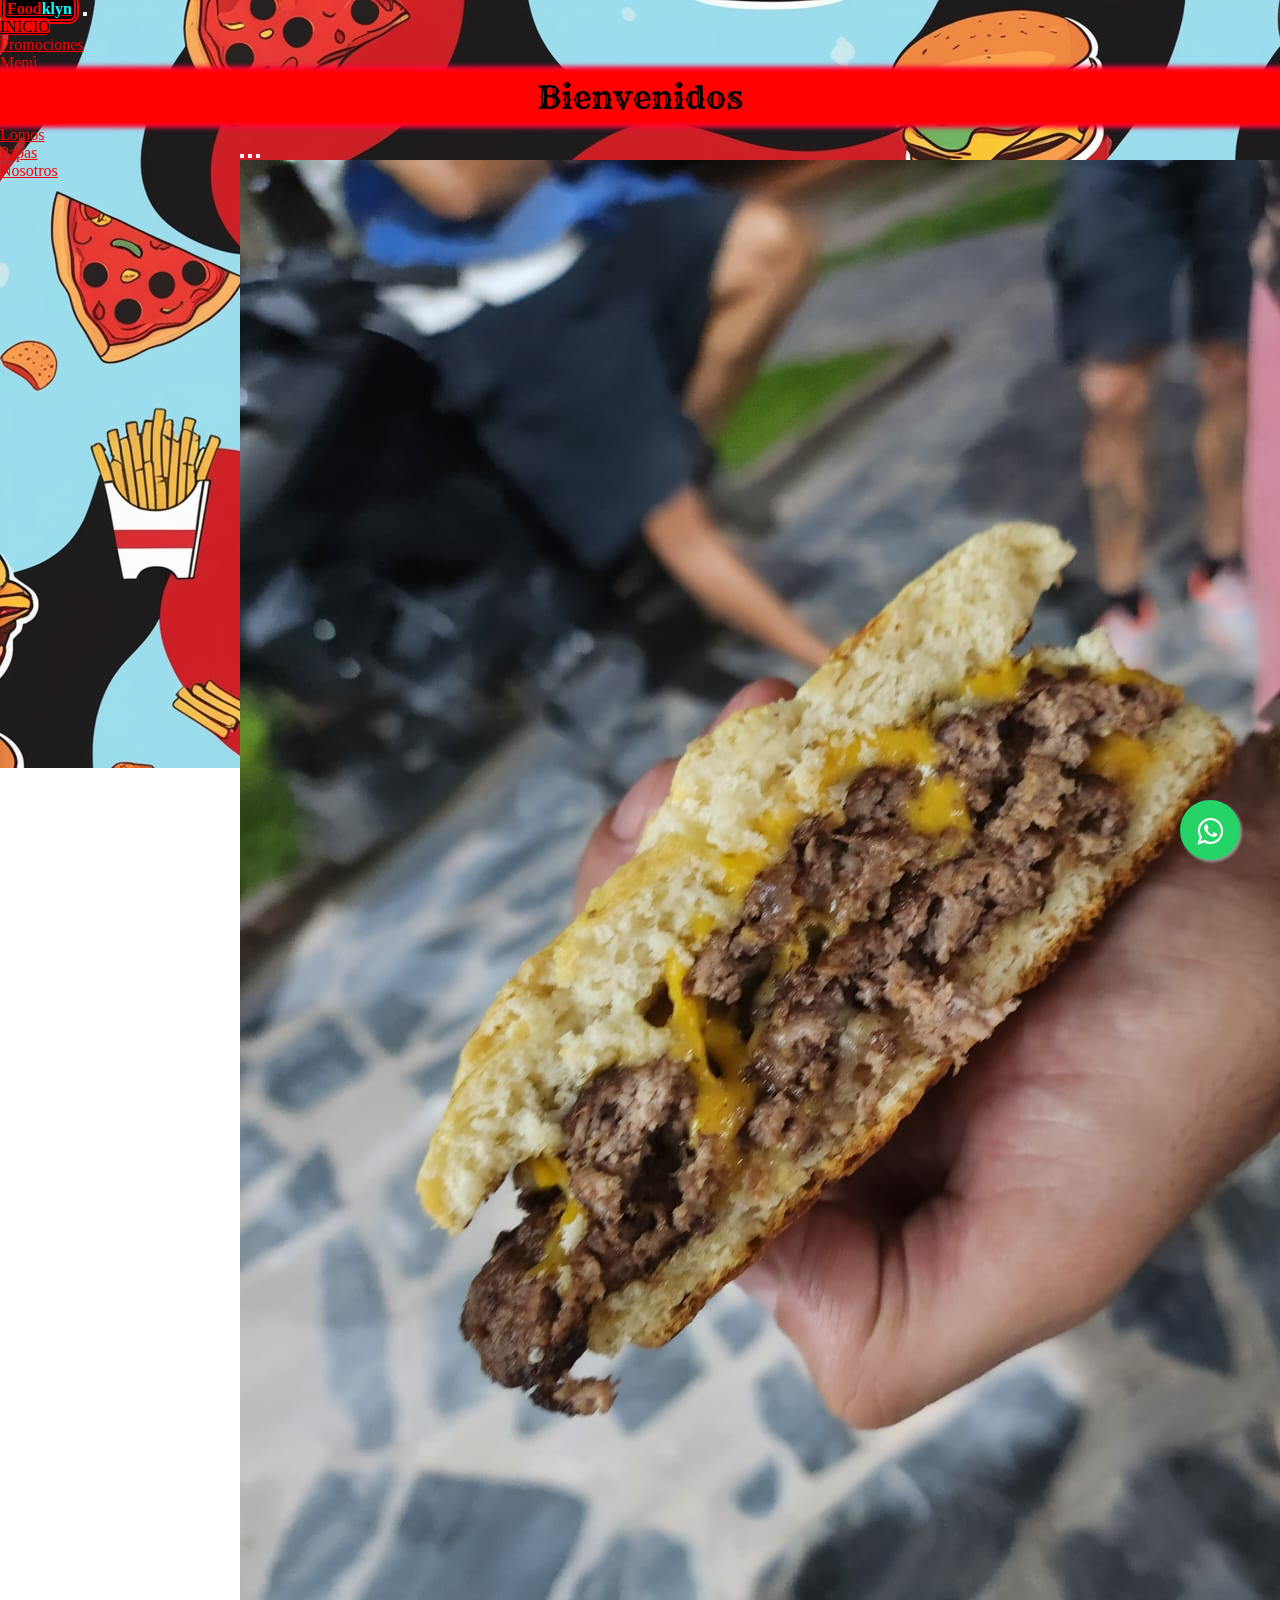
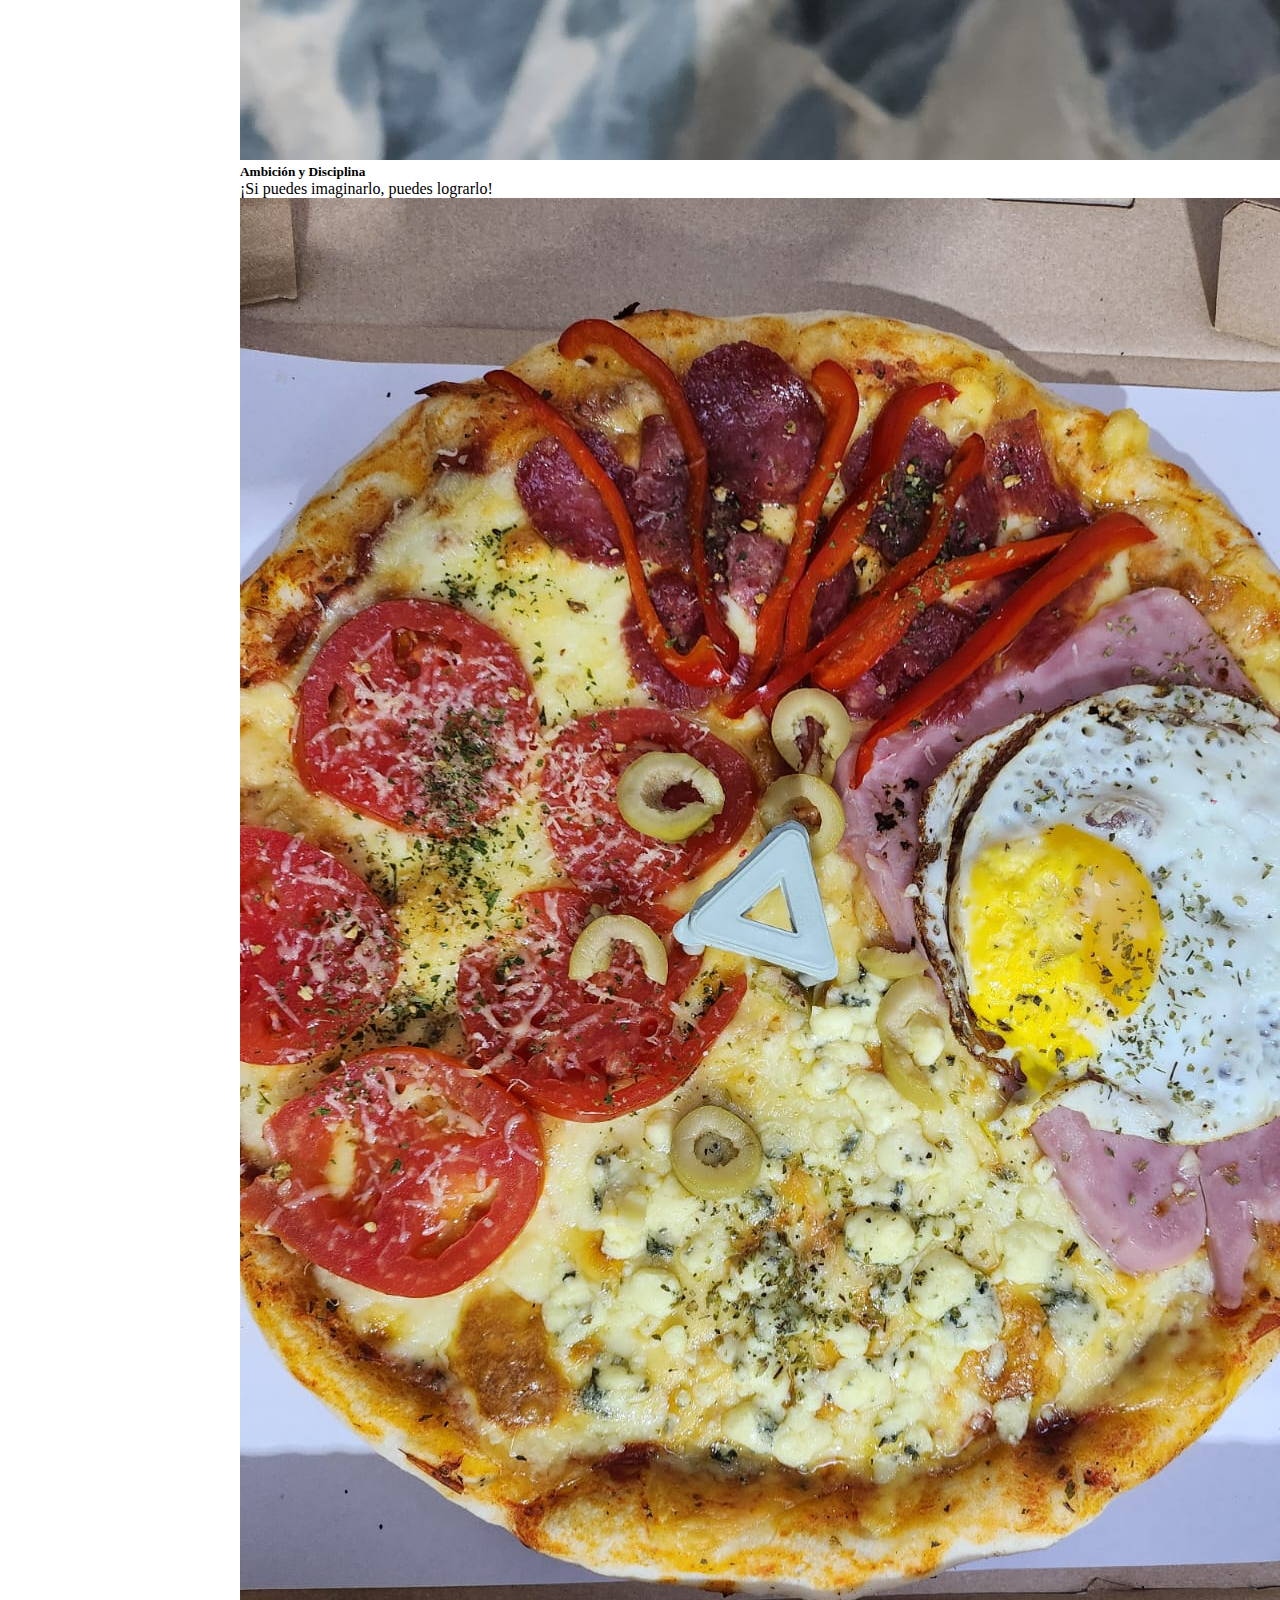
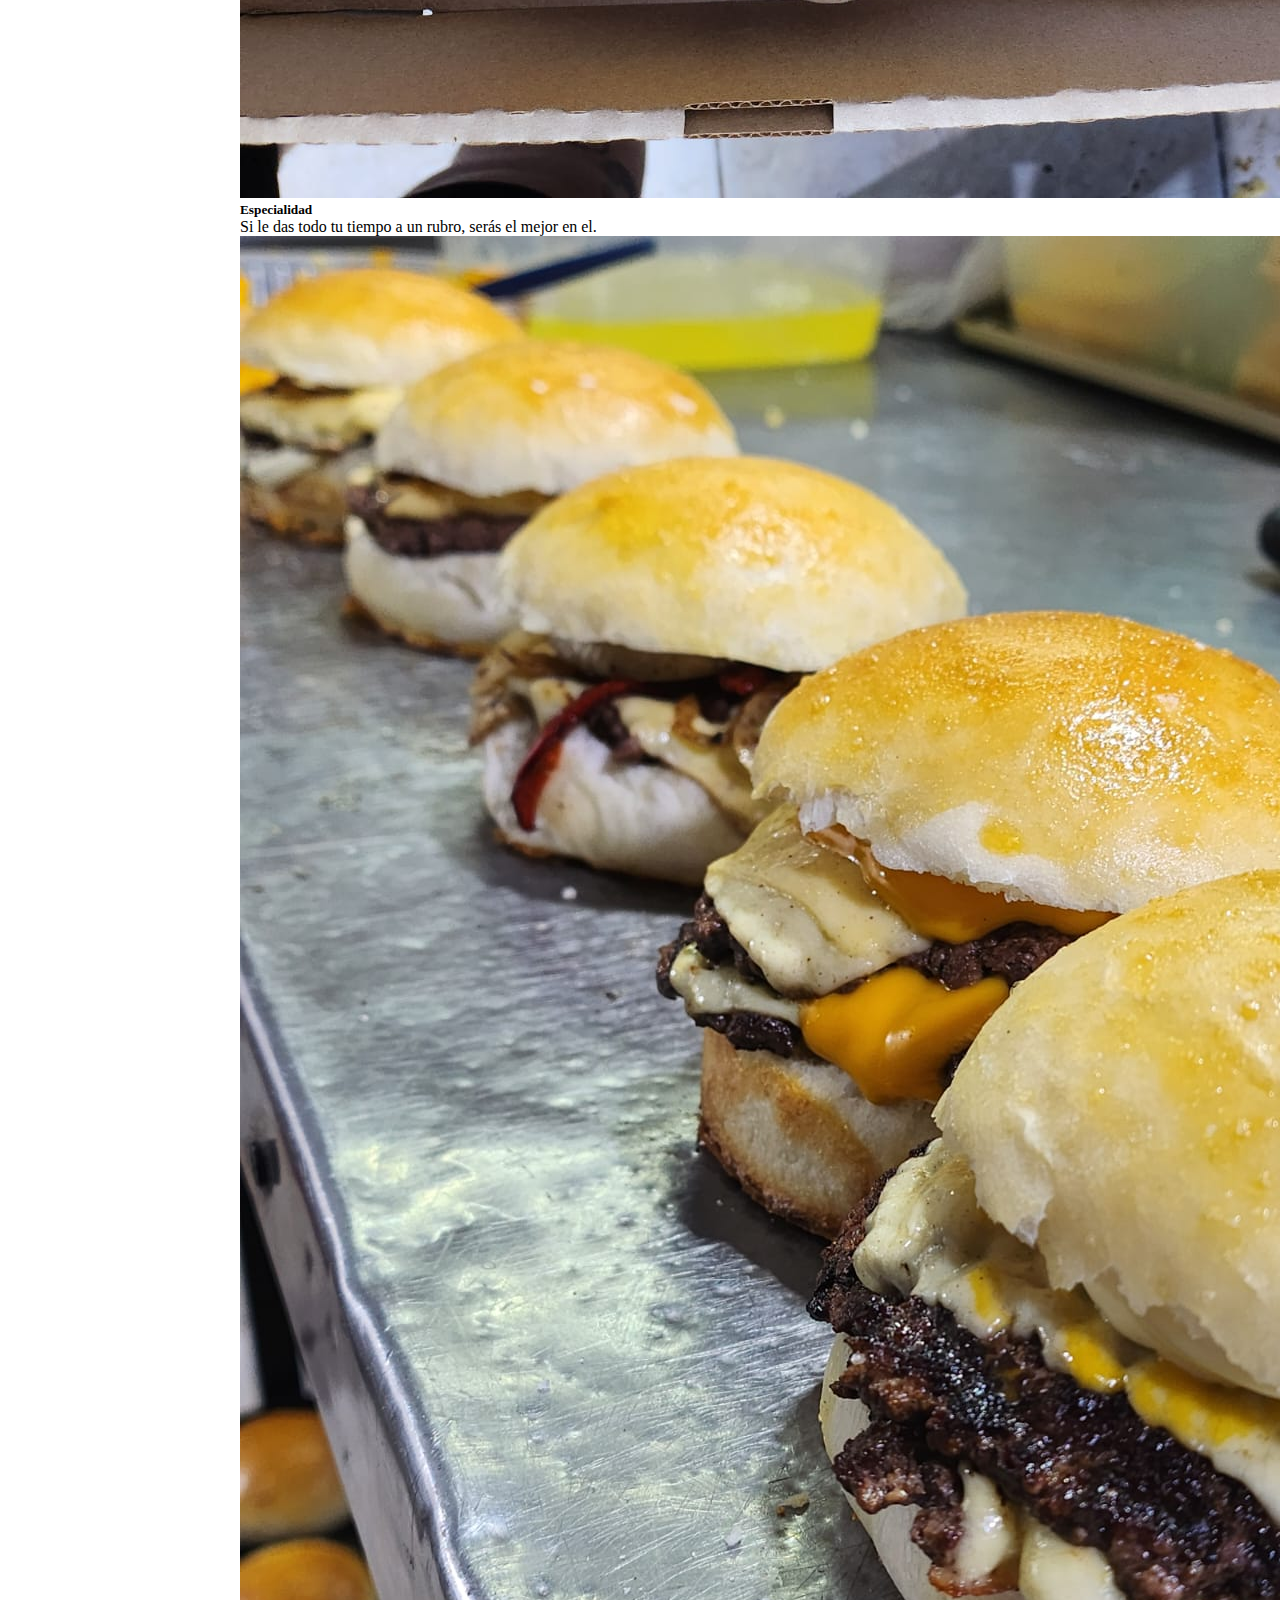
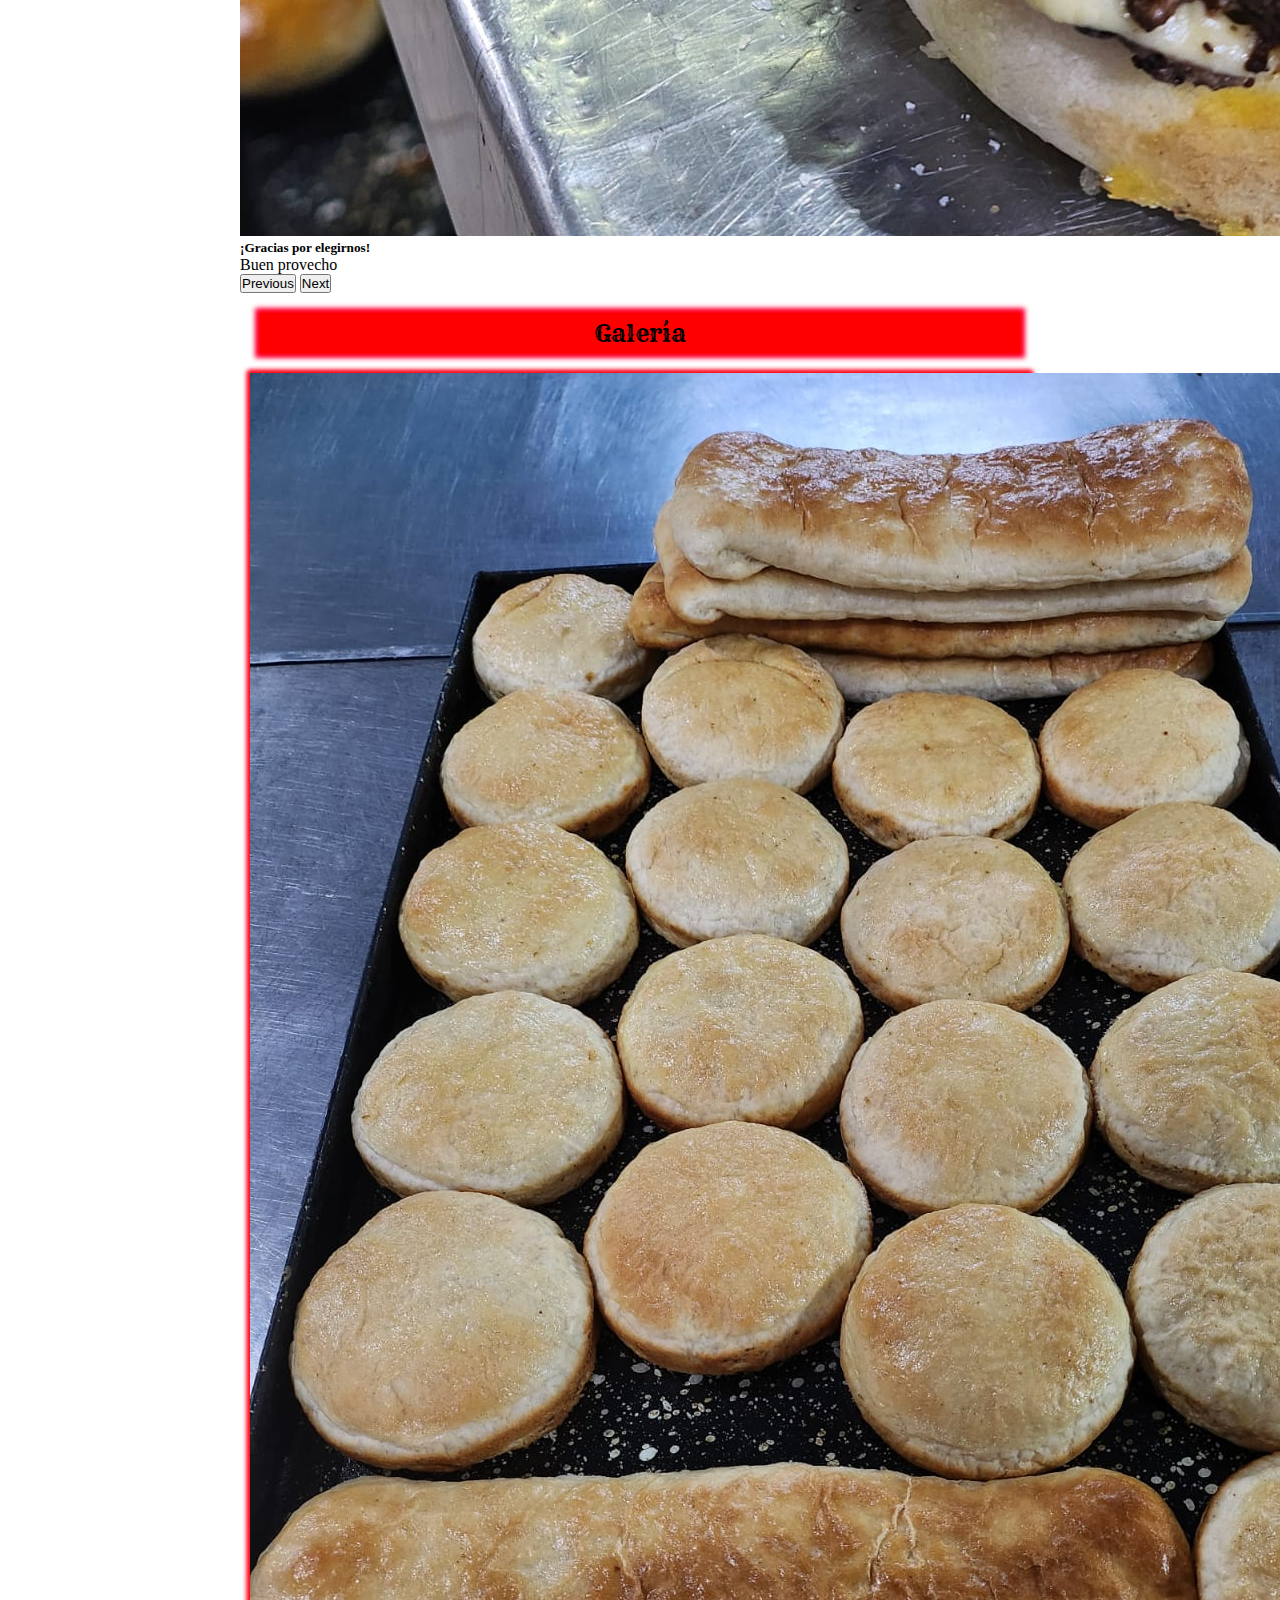
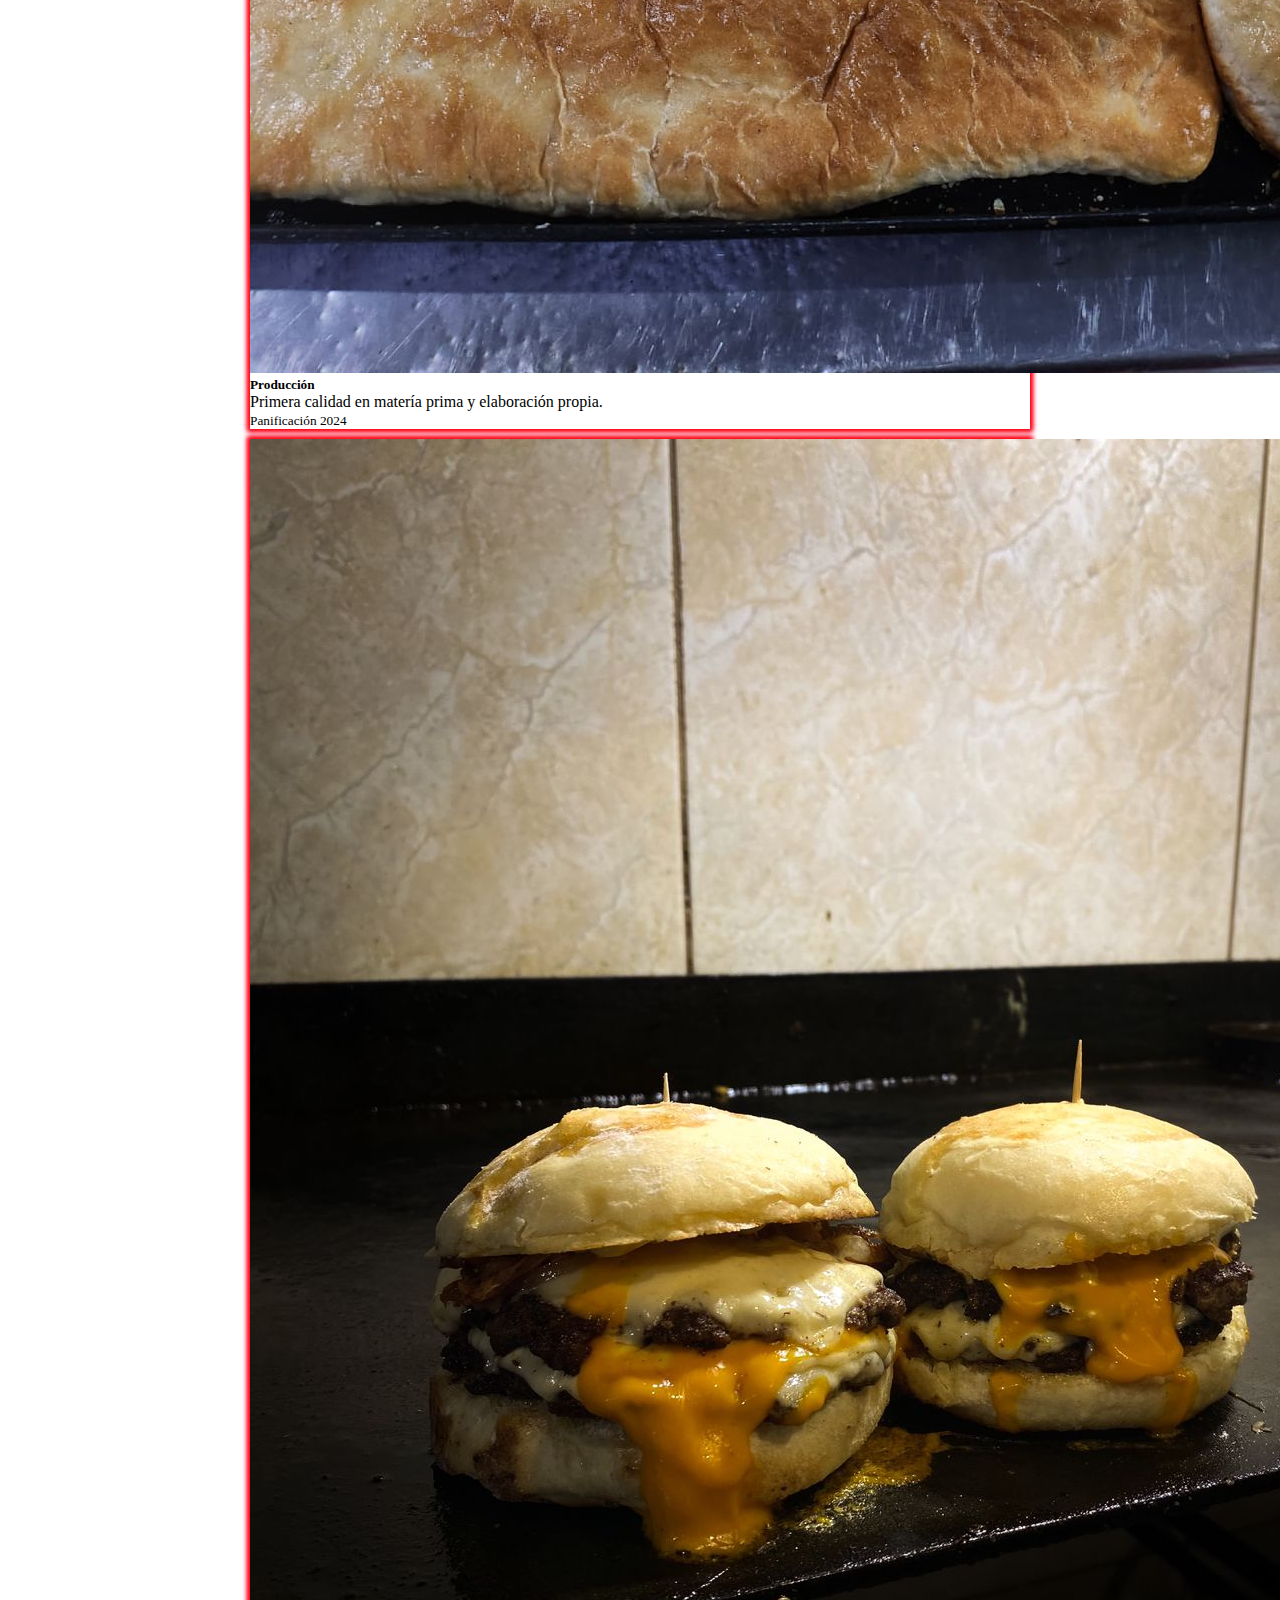
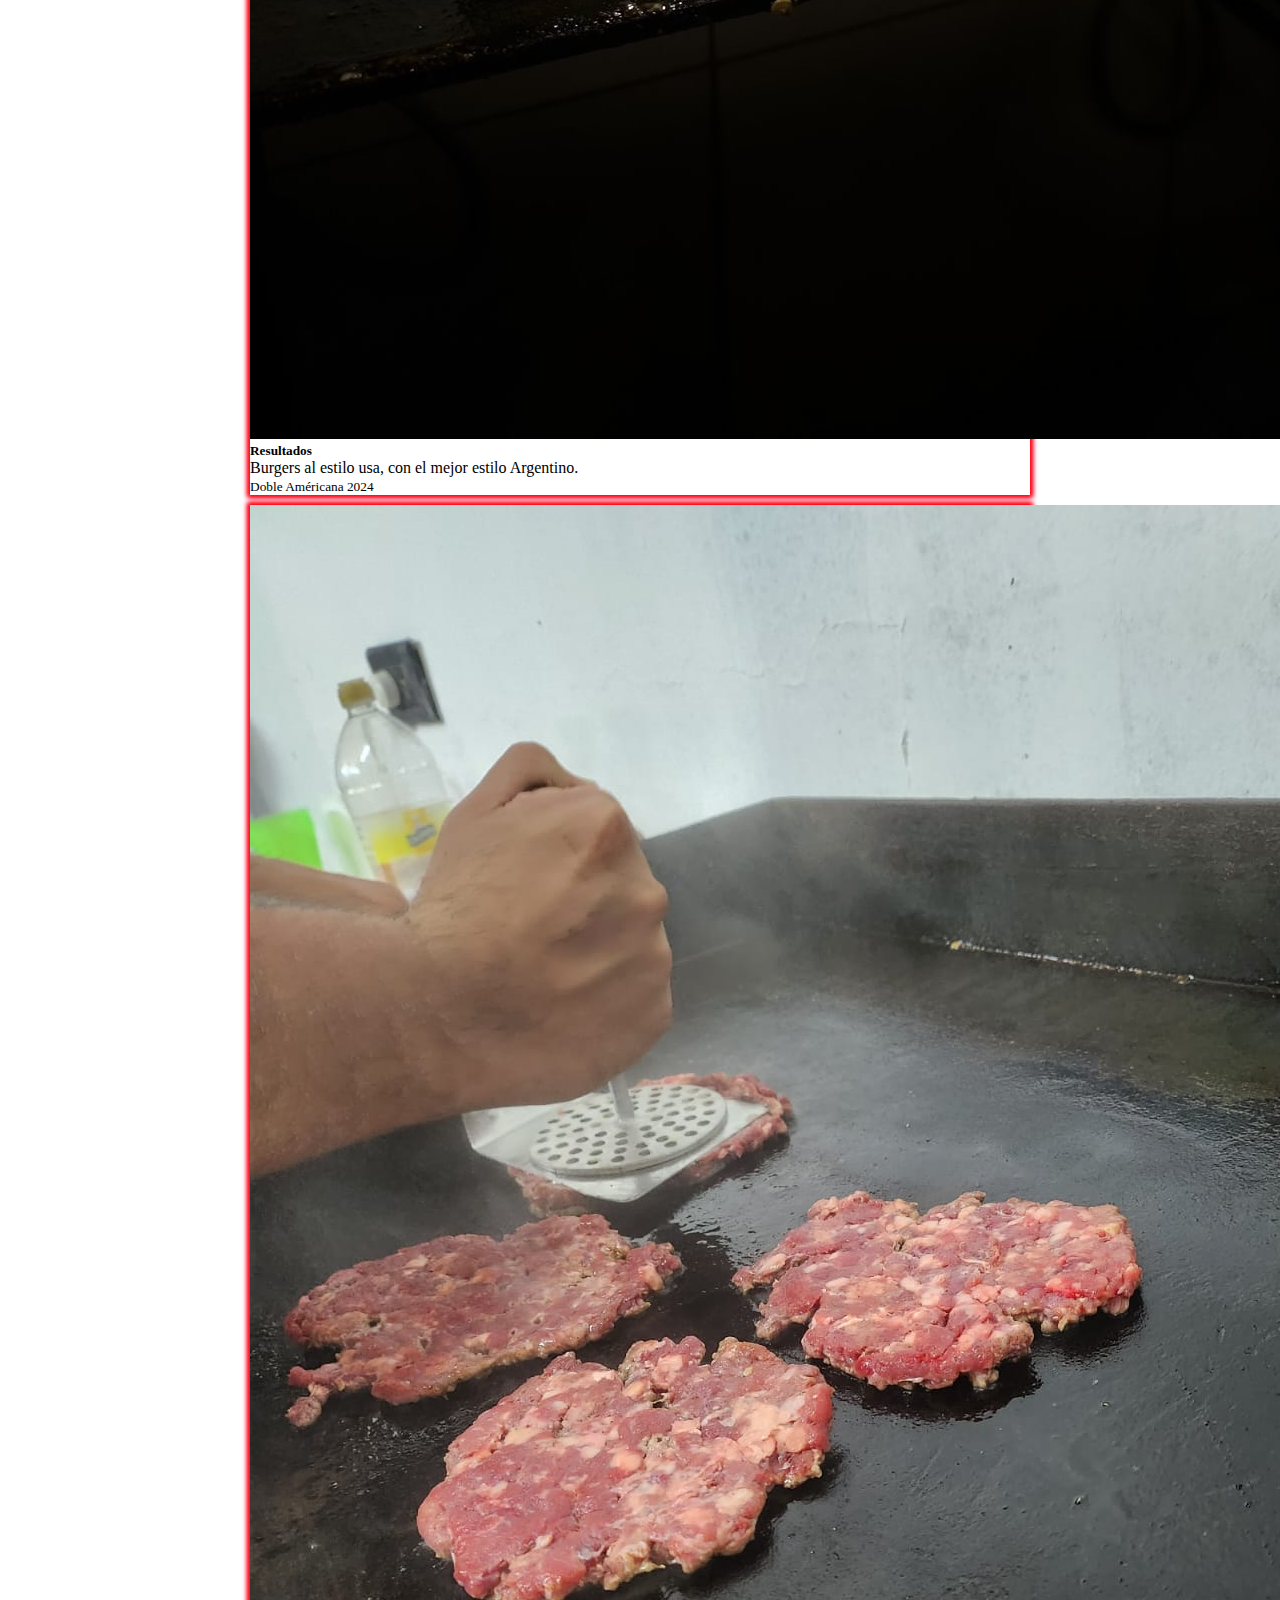
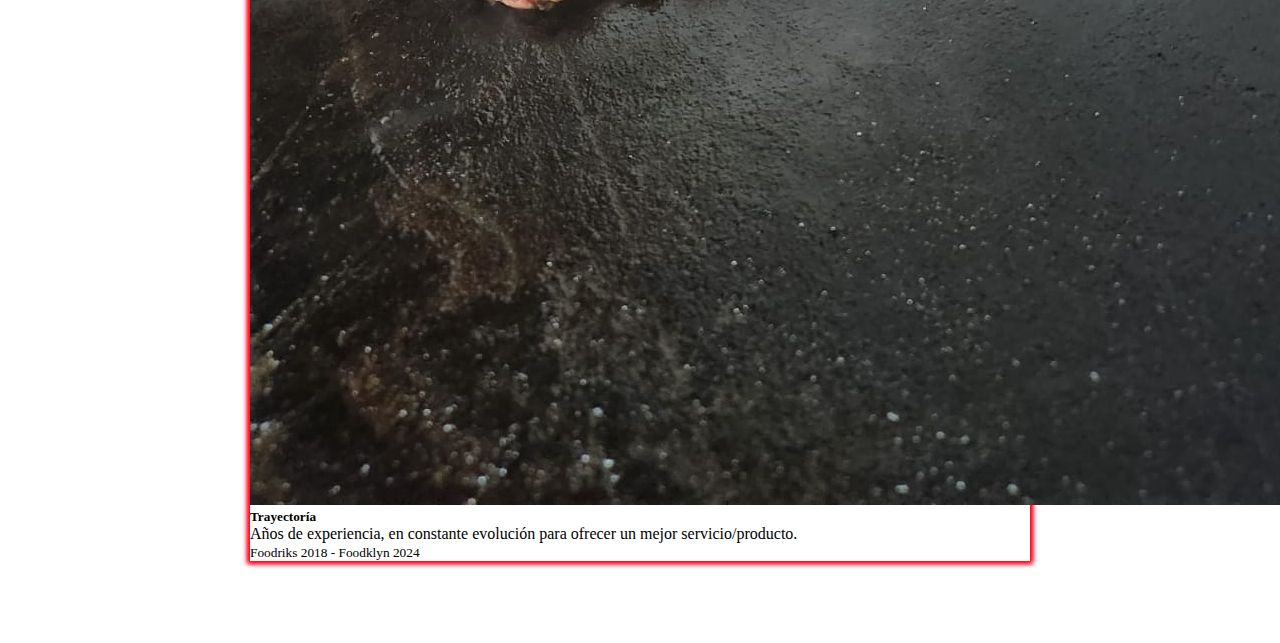
==== index.html @ 959528fb "First Commit" ====
<!doctype html>
<html lang="es">

<head>
    <title>Foodklyn</title>
    <!-- Required meta tags -->
    <meta charset="utf-8" />
    <meta name="viewport" content="width=device-width, initial-scale=1, shrink-to-fit=no" />
    <!-- CSS -->
    <link rel="stylesheet" href="style.css">
    <!-- icon wsp -->
    <link rel="stylesheet" href="/src/img/iconWsp/icoWsp.css">
    <!-- icon web -->
    <link rel="shortcut icon" href="/src/img/icono/icono.ico" type="image/x-icon">

    <!-- Fuentes -->
    <link rel="preconnect" href="https://fonts.googleapis.com">
    <link rel="preconnect" href="https://fonts.googleapis.com">
    <link rel="preconnect" href="https://fonts.gstatic.com" crossorigin>
    <link href="https://fonts.googleapis.com/css2?family=Neonderthaw&family=Rye&display=swap" rel="stylesheet">

    <!-- Bootstrap CSS v5.2.1 -->
    <link href="https://cdn.jsdelivr.net/npm/bootstrap@5.3.2/dist/css/bootstrap.min.css" rel="stylesheet"
        integrity="sha384-T3c6CoIi6uLrA9TneNEoa7RxnatzjcDSCmG1MXxSR1GAsXEV/Dwwykc2MPK8M2HN" crossorigin="anonymous" />
</head>

<body>
    <header>
        <!-- Navbar Start -->
        <nav id="navBarF" class="navbar navbar-expand-lg bg-body-tertiary" data-bs-theme="dark">
            <div class="container-fluid">
                <a id="logo" class="navbar-brand" href="/index.html">Food<span class="logo">klyn</span></a>
                <button class="navbar-toggler" type="button" data-bs-toggle="collapse"
                    data-bs-target="#navbarNavDropdown" aria-controls="navbarNavDropdown" aria-expanded="false"
                    aria-label="Toggle navigation">
                    <span class="navbar-toggler-icon"></span>
                </button>
                <div class="collapse navbar-collapse" id="navbarNavDropdown">
                    <ul class="navbar-nav" style="margin-left: auto;">
                        <li class="nav-item">
                            <a id="btn_active" class="nav-link active" aria-current="page" href="/index.html">INICIO</a>
                        </li>

                        <li class="nav-item">
                            <a id="btn_select" class="nav-link" href="/promociones/promociones.html">Promociones</a>
                        </li>
                        <li class="nav-item dropdown">
                            <a id="btn_select" class="nav-link dropdown-toggle" href="#" role="button"
                                data-bs-toggle="dropdown" aria-expanded="false">
                                Menú
                            </a>
                            <ul class="dropdown-menu">
                                <li><a id="btn_select" class="dropdown-item" href="/menu/burger.html">Burgers</a></li>
                                <li><a id="btn_select" class="dropdown-item" href="/menu/pizza.html">Pizzas</a></li>
                                <li><a id="btn_select" class="dropdown-item" href="/menu/sandwich.html">Sandwich</a>
                                </li>
                                <li><a id="btn_select" class="dropdown-item" href="/menu/lomo.html">Lomos</a></li>
                                <li><a id="btn_select" class="dropdown-item" href="/menu/papas.html">Papas</a></li>
                            </ul>
                        </li>
                        <li class="nav-item">
                            <a id="btn_select" class="nav-link" href="/nosotros/nosotros.html">Nosotros</a>
                        </li>

                    </ul>
                </div>
            </div>
        </nav>
        <!-- navbar end -->
    </header>
    <main
        style="background-image: url(/src/img/background/wallpaper/foodklyn-wallpaper.jpg); background-repeat: no-repeat; background-attachment: fixed;">
        <div class="container">
            <br><br><br><br>
            <h1 class="title01">Bienvenidos</h1>
            <a href="https://api.whatsapp.com/send?phone=3625143613" class="btn_wsp" target="_blank"><i
                    class="icon-whatsapp"></i></a>
            <div class="carousel-container">
                <div id="carouselExampleDark" class="carousel carousel-dark slide">
                    <div class="carousel-indicators">
                        <button type="button" data-bs-target="#carouselExampleDark" data-bs-slide-to="0" class="active"
                            aria-current="true" aria-label="Slide 1"></button>
                        <button type="button" data-bs-target="#carouselExampleDark" data-bs-slide-to="1"
                            aria-label="Slide 2"></button>
                        <button type="button" data-bs-target="#carouselExampleDark" data-bs-slide-to="2"
                            aria-label="Slide 3"></button>
                    </div>
                    <div class="carousel-inner">
                        <div class="carousel-item active" data-bs-interval="10000">
                            <img src="/src/img/Galería/76706d61-1480-4065-bc74-51bc62603c00.jfif"
                                class="img-carousel d-block w-50 " alt="...">
                            <div class="carousel-caption d-none d-md-block">
                                <h5>Ambición y Disciplina</h5>
                                <p>¡Si puedes imaginarlo, puedes lograrlo!</p>
                            </div>
                        </div>
                        <div class="carousel-item" data-bs-interval="2000">
                            <img src="/src/img/carousel/imagen03.jfif" class="img-carousel d-block w-50" alt="...">
                            <div class="carousel-caption d-none d-md-block">
                                <h5>Especialidad</h5>
                                <p>Si le das todo tu tiempo a un rubro, serás el mejor en el.</p>
                            </div>
                        </div>
                        <div class="carousel-item">
                            <img src="/src/img/carousel/imagen02.jfif" class="img-carousel d-block w-50" alt="...">
                            <div class="carousel-caption d-none d-md-block">
                                <h5>¡Gracias por elegirnos!</h5>
                                <p>Buen provecho</p>
                            </div>
                        </div>
                    </div>
                    <button class="carousel-control-prev" type="button" data-bs-target="#carouselExampleDark"
                        data-bs-slide="prev">
                        <span class="carousel-control-prev-icon" aria-hidden="true"></span>
                        <span class="visually-hidden">Previous</span>
                    </button>
                    <button class="carousel-control-next" type="button" data-bs-target="#carouselExampleDark"
                        data-bs-slide="next">
                        <span class="carousel-control-next-icon" aria-hidden="true"></span>
                        <span class="visually-hidden">Next</span>
                    </button>
                </div>
                <h2 class="title02">Galería</h2>
                <!-- <div class="card-group">
                    <div class="card">
                        <img src="/src/img/Galería/1847ef91-feff-4bc1-839b-48462c1459ab.jfif" class="card-img-top" alt="...">
                        <div class="card-body">
                            <h5 class="card-title">Producción</h5>
                            <p class="card-text">Primera calidad en matería prima y elaboración propia.</p>
                            <p class="card-text"><small class="text-body-secondary">Panificación 2024</small></p>
                        </div>
                    </div>
                    <div class="card">
                        <img src="/src/img/Galería/8bd9f847-eea5-45c4-b790-35b38ccdf85c.jfif" class="card-img-top" alt="...">
                        <div class="card-body">
                            <h5 class="card-title">Resultados</h5>
                            <p class="card-text">Burgers al estilo usa, con el mejor estilo Argentino.</p>
                            <p class="card-text"><small class="text-body-secondary">Doble Américana 2024</small></p>
                        </div>
                    </div>
                    <div class="card">
                        <img src="/src/img/Galería/f6ce3584-206d-4b37-ba93-253bdde50530.jfif" class="card-img-top" alt="...">
                        <div class="card-body">
                            <h5 class="card-title">Trayectoría</h5>
                            <p class="card-text">Años de experiencia, en constante evolución para ofrecer un mejor servicio/producto.</p>
                            <p class="card-text"><small class="text-body-secondary">Foodriks 2018 - Foodklyn 2024</small></p>
                        </div>
                    </div>
                </div> -->
                <div class="card-group">
                    <div class="card">
                        <img src="/src/img/Galería/1847ef91-feff-4bc1-839b-48462c1459ab.jfif" class="card-img-top"
                            alt="...">
                        <div class="card-body">
                            <h5 class="card-title">Producción</h5>
                            <p class="card-text">Primera calidad en matería prima y elaboración propia.</p>
                        </div>
                        <div class="card-footer">
                            <small class="text-body-secondary">Panificación 2024</small>
                        </div>
                    </div>
                    <div class="card">
                        <img src="/src/img/Galería/8bd9f847-eea5-45c4-b790-35b38ccdf85c.jfif" class="card-img-top"
                            alt="...">
                        <div class="card-body">
                            <h5 class="card-title">Resultados</h5>
                            <p class="card-text">Burgers al estilo usa, con el mejor estilo Argentino.</p>
                        </div>
                        <div class="card-footer">
                            <small class="text-body-secondary">Doble Américana 2024</small>
                        </div>
                    </div>
                    <div class="card">
                        <img src="/src/img/Galería/f6ce3584-206d-4b37-ba93-253bdde50530.jfif" class="card-img-top"
                            alt="...">
                        <div class="card-body">
                            <h5 class="card-title">Trayectoría</h5>
                            <p class="card-text">Años de experiencia, en constante evolución para ofrecer un mejor
                                servicio/producto.</p>
                        </div>
                        <div class="card-footer">
                            <small class="text-body-secondary">Foodriks 2018 - Foodklyn 2024</small>
                        </div>
                    </div>
                </div>
            </div>
            <br><br><br><br>
        </div>
    </main>
    <footer>
        <!-- footer cooming soon -->
    </footer>
    <!-- Bootstrap JavaScript Libraries -->
    <script src="https://cdn.jsdelivr.net/npm/@popperjs/core@2.11.8/dist/umd/popper.min.js"
        integrity="sha384-I7E8VVD/ismYTF4hNIPjVp/Zjvgyol6VFvRkX/vR+Vc4jQkC+hVqc2pM8ODewa9r"
        crossorigin="anonymous"></script>

    <script src="https://cdn.jsdelivr.net/npm/bootstrap@5.3.2/dist/js/bootstrap.min.js"
        integrity="sha384-BBtl+eGJRgqQAUMxJ7pMwbEyER4l1g+O15P+16Ep7Q9Q+zqX6gSbd85u4mG4QzX+"
        crossorigin="anonymous"></script>
</body>
<link rel="stylesheet" href="https://maxcdn.bootstrapcdn.com/font-awesome/4.5.0/css/font-awesome.min.css">
<a href="https://api.whatsapp.com/send?phone=3624801929" class="float" target="_blank">
    <i class="fa fa-whatsapp my-float"></i>
</a>

</html>
---- style.css ----
*{
    margin: 0px;
    padding: 0px;
}


#navBarF{
    position: fixed;
    width: 100%;
    z-index: 5;
}


#logo{
    margin: 0px;
    padding: 0px;
    color: red;
    font-weight:900;
    background-color: black;
    border-radius: 10px;
    padding: 2px;
    border: 5px double red;
}
.logo{
    margin: 0px;
    padding: 0px;
    color: aqua;
}

/* carousel START */
.carousel-container{
    max-width: 800px;
    margin: 0 auto;
}

.img-carousel{
    margin: 0 auto;
}
/* carousel END */

.title01{
    margin: 0px 0px 20px 0px;
    padding: 5px;
    text-align: center;
    color: black;
    background-color: red;
    font-family: "Rye", serif;
    font-weight: 400;
    font-style: normal;
    box-shadow: 
    0 0 5px 0.1em #ff0000,
    0 0 5px 0.2em #ff0745;
}
.title02{
    margin: 20px;
    padding: 5px;
    text-align: center;
    color: black;
    background-color: red;
    font-family: "Rye", serif;
    font-weight: 400;
    font-style: normal;
    box-shadow: 
    0 0 5px 0.1em #ff0000,
    0 0 5px 0.2em #ff0745;
}

/*menu */
.card{
    margin: 10px;
    box-shadow: 
    0 0 5px 0.1em #ff0000,
    0 0 5px 0.2em #ff0745;
}

#card_footer{
    background-color: rgb(0, 0, 0);
    color: white;
}

/* Botones */
#btn_active{
    color: black;
    font-weight: 500;
    background-color: red;
    border-radius: 5px;
}

#btn_select{
    color: red;
    background-color: transparent;

}

#btn_select:hover{
    color: black;
    font-weight: 500;
    background-color: red;
    border-radius: 5px;
}

/* nosotros */
.txt_nosotros{
    font-size: 20px;
    font-weight: 800;
    color: white;
    background-color: black;
    padding: 10px;
    border-radius: 10px;
}

.txt_moreNosotros{
    font-size: 20px;
    font-weight: 800;
    text-align: center;
}

iframe{
    margin: 0 auto;
    display: flex;
    border-radius: 10px;
    width: auto;
}

.txt_map{
    text-align: center;
    color: black;
    background-color: white;
    width: 200px;
    border-radius: 10px;
    padding: 10px;
    margin: 0 auto;
}

.txtMp02{
    background-color: black;
    padding: 10px;
    border-radius: 10px;
    text-align: center;
    color: white;
}
---- src/img/iconWsp/icoWsp.css ----
.float{
	position:fixed;
	width:60px;
	height:60px;
	bottom:40px;
	right:40px;
	background-color:#25d366;
	color:#FFF;
	border-radius:50px;
	text-align:center;
  font-size:30px;
	box-shadow: 2px 2px 3px #999;
  z-index:100;
}
.float:hover {
	text-decoration: none;
	color: #25d366;
  background-color:#fff;
}

.my-float{
	margin-top:16px;
}
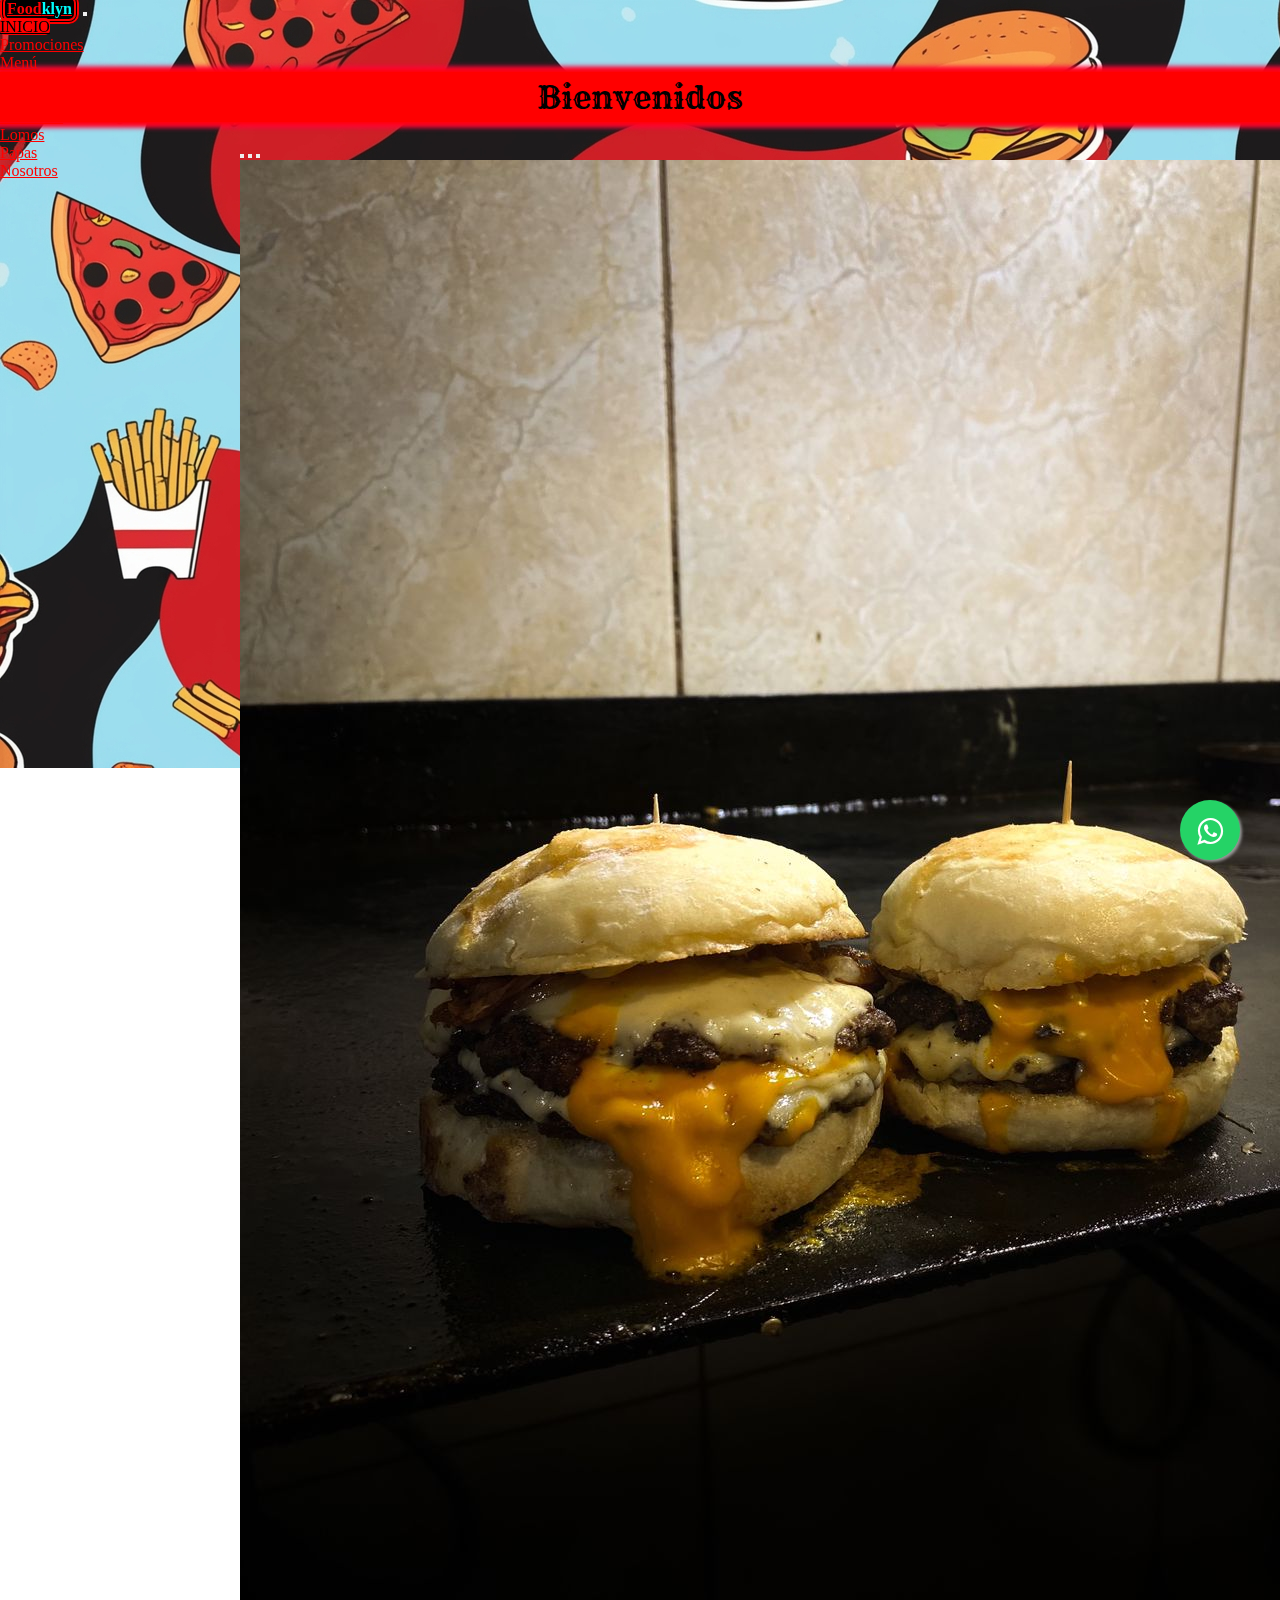
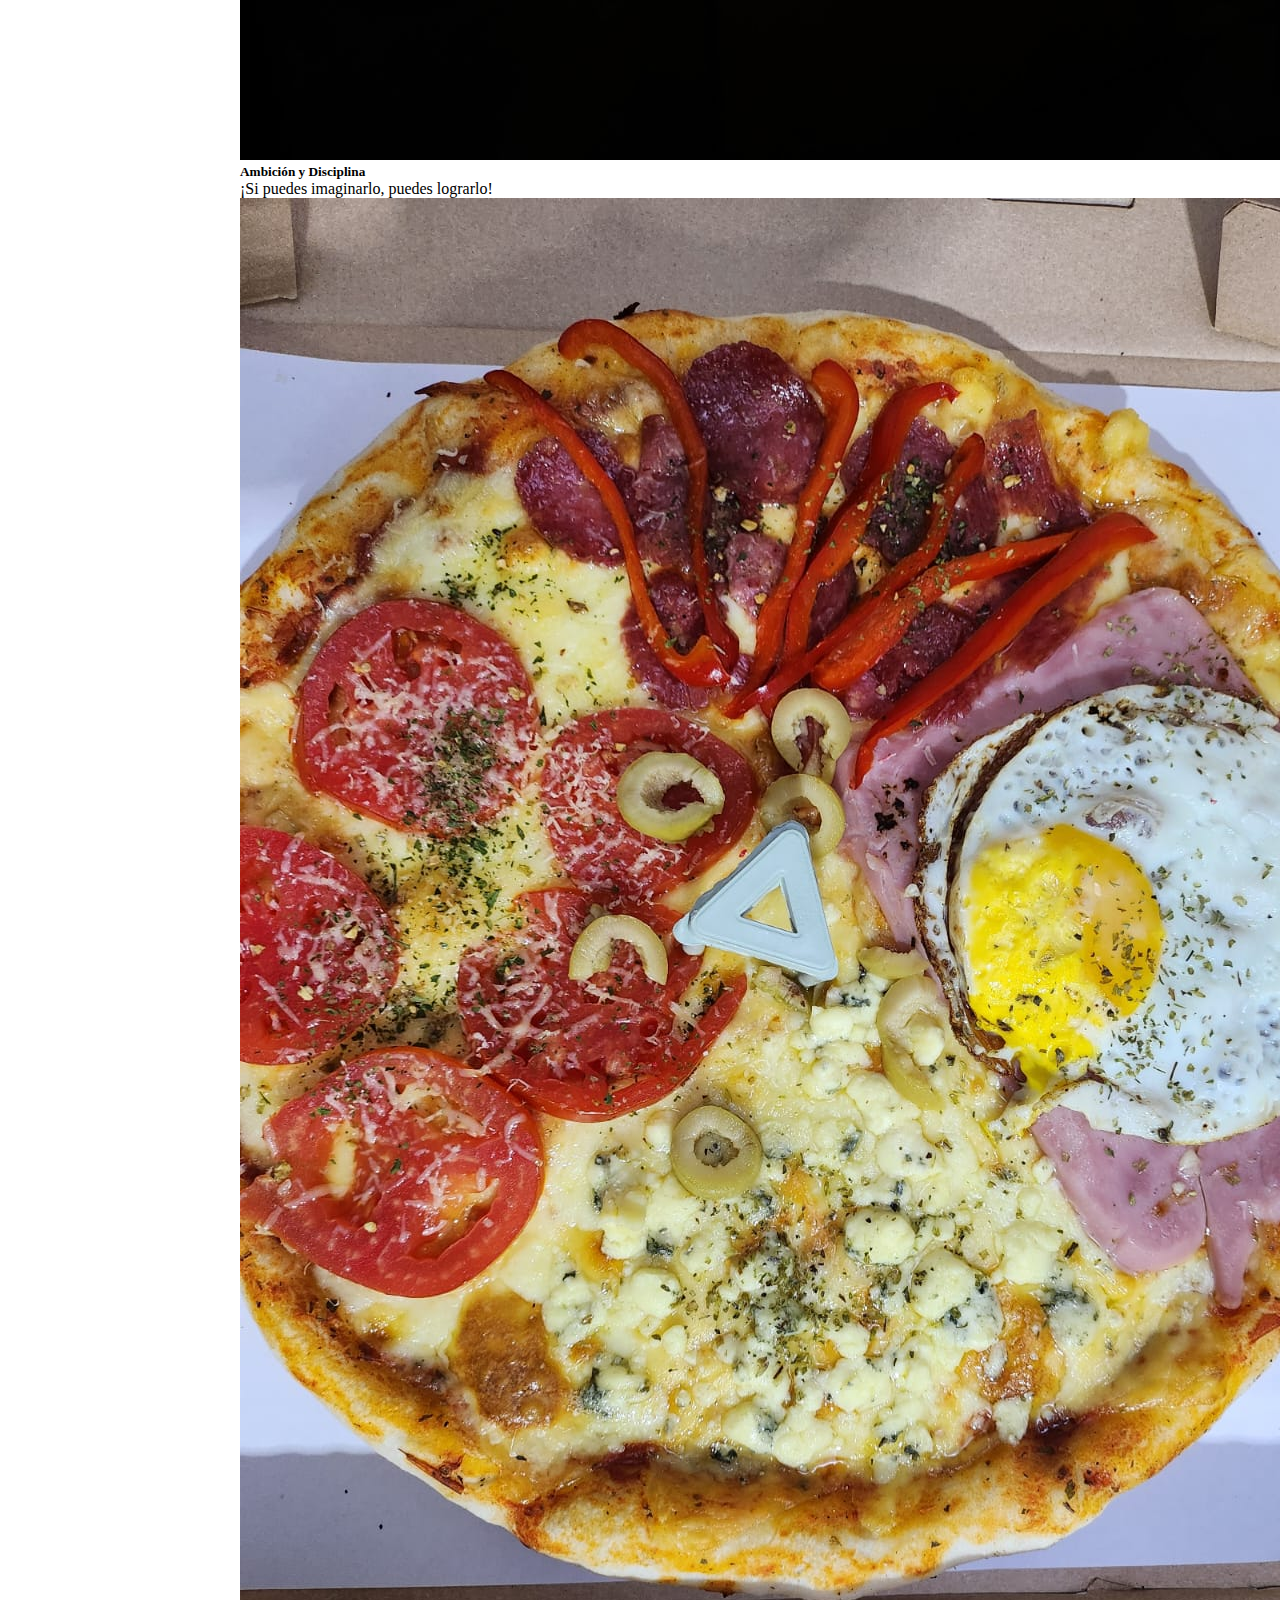
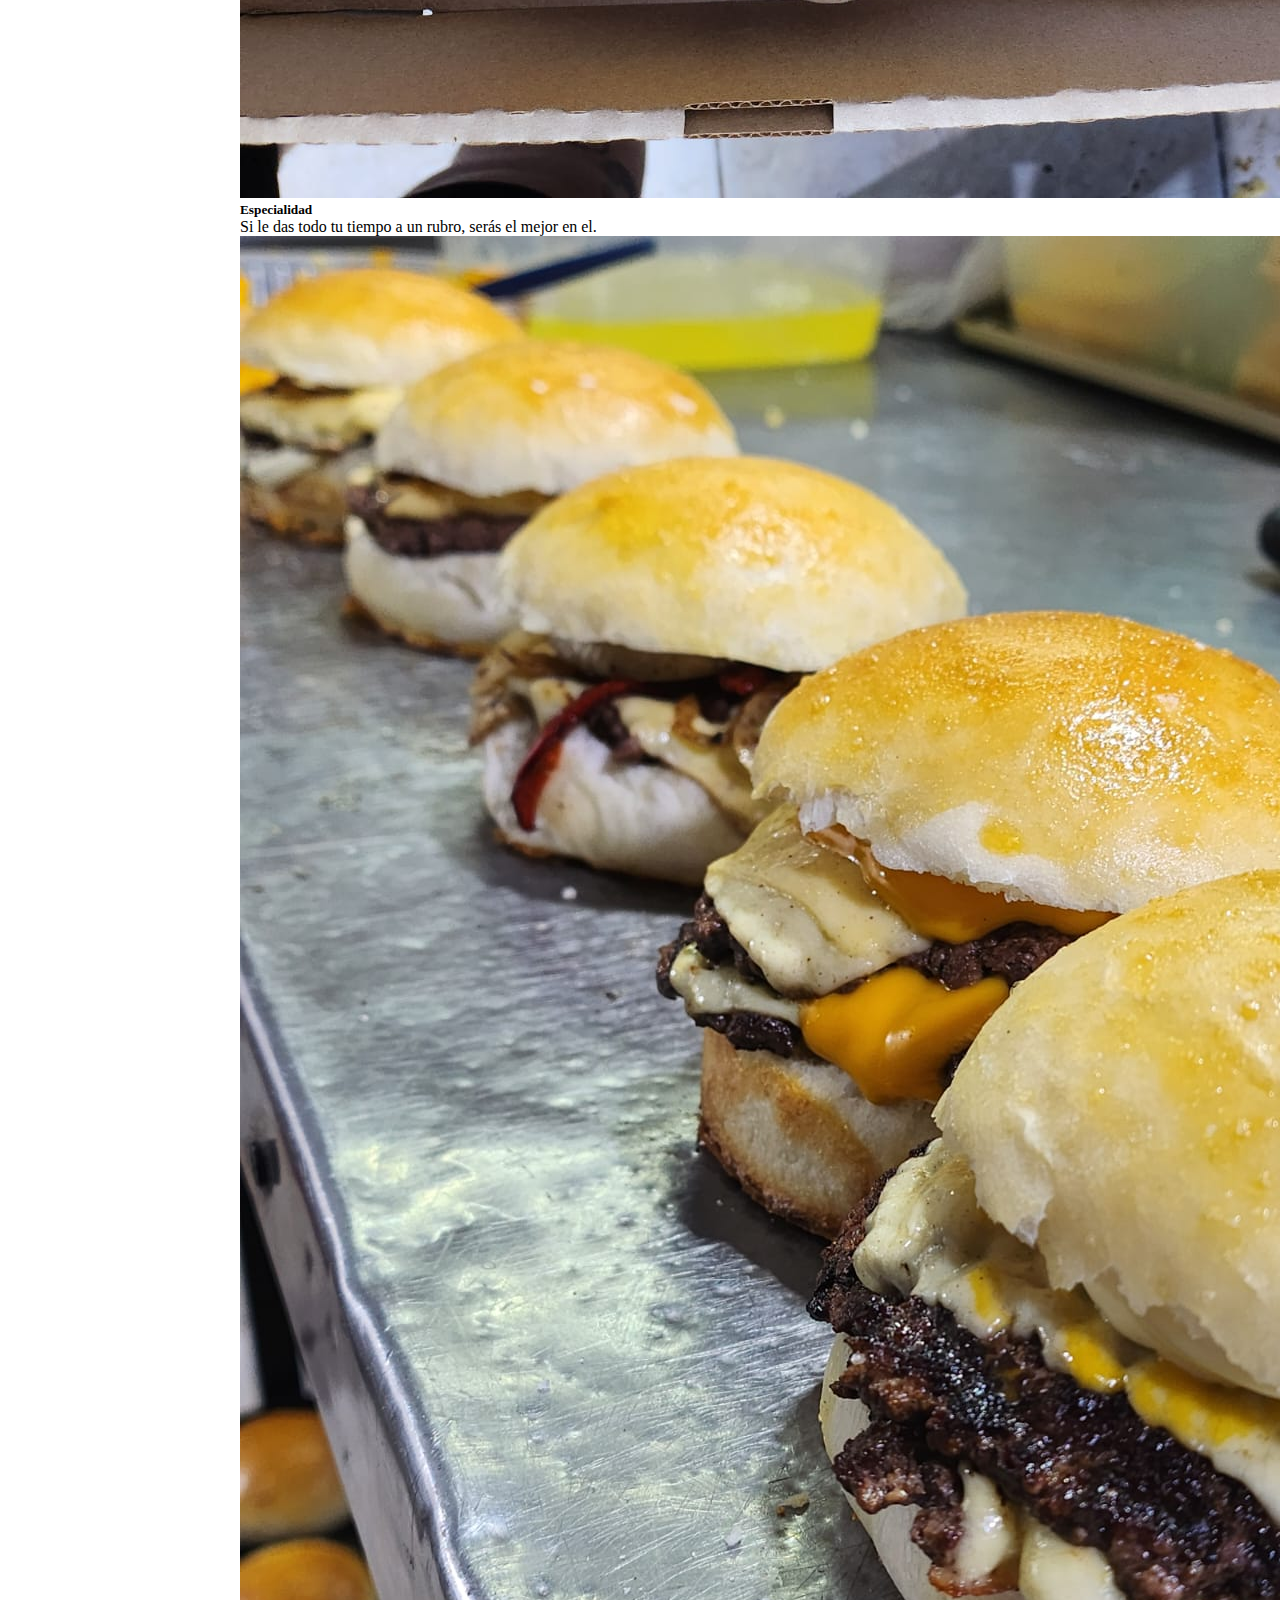
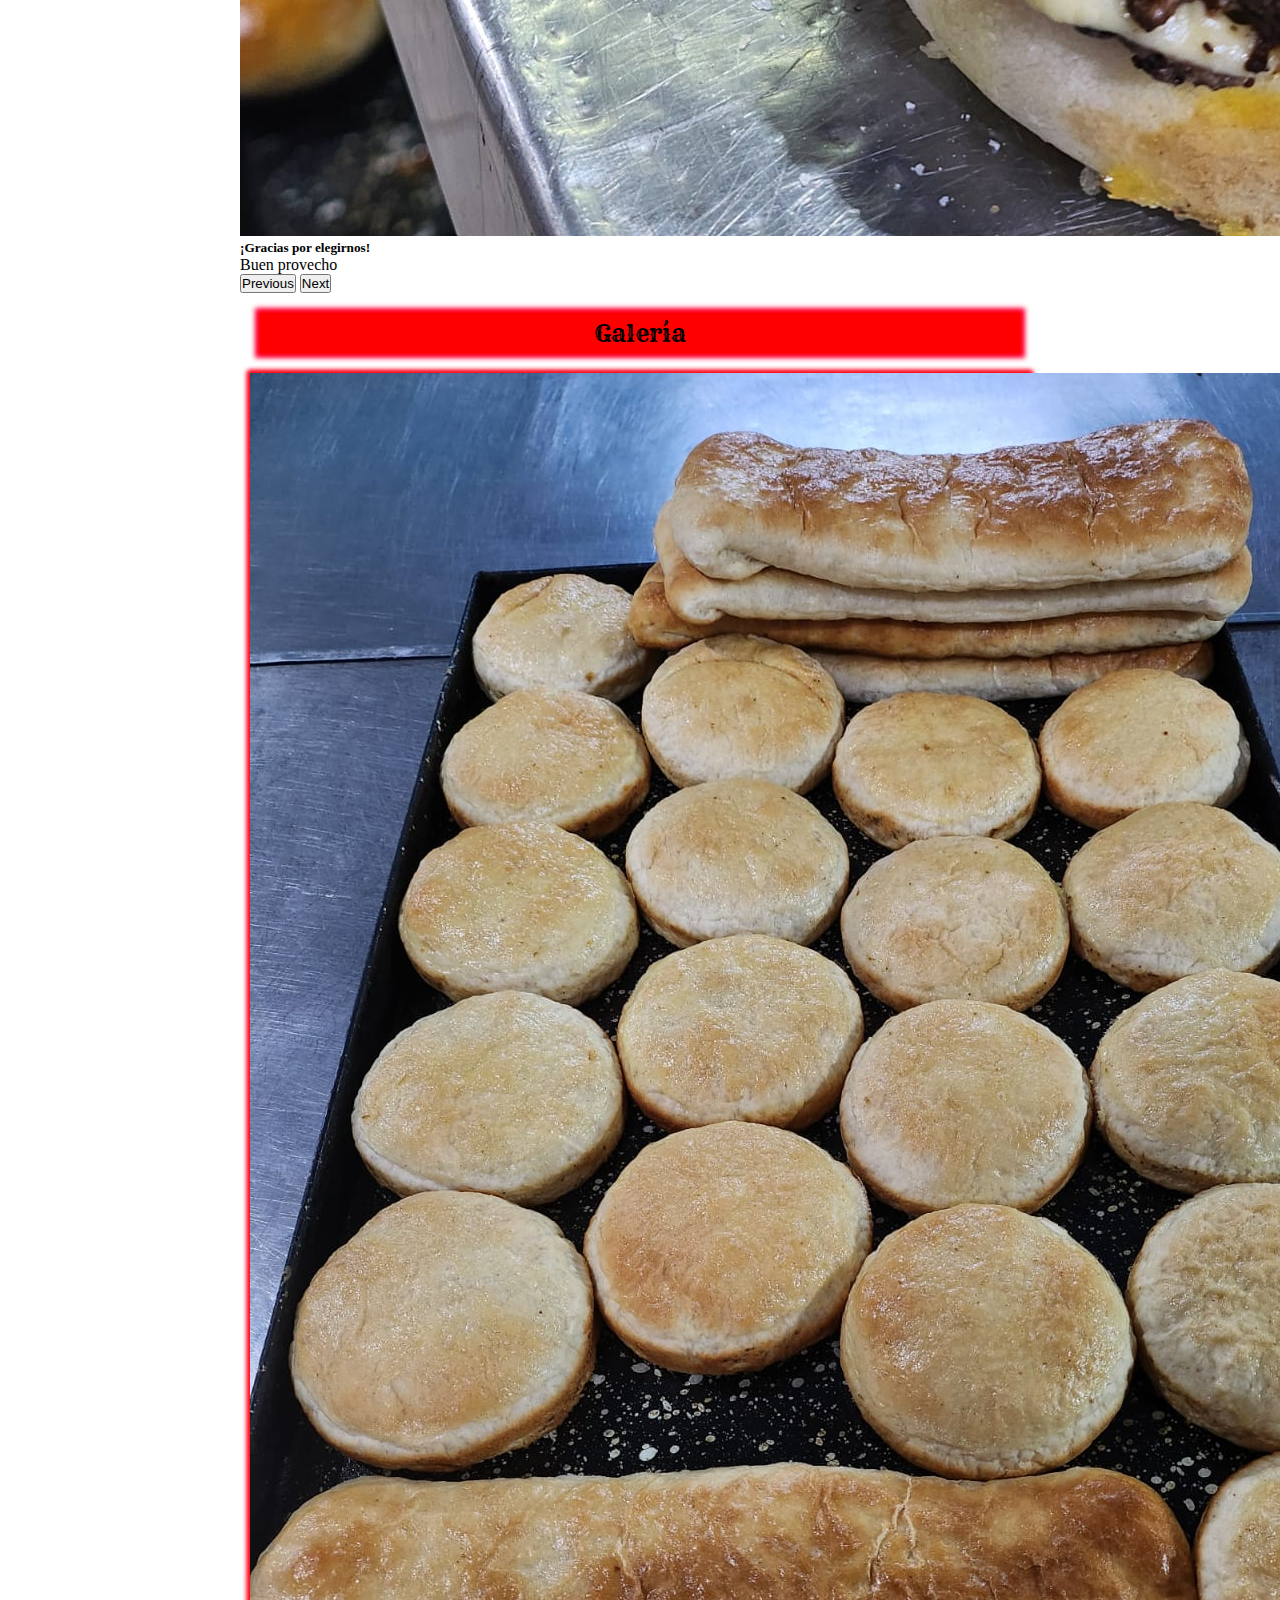
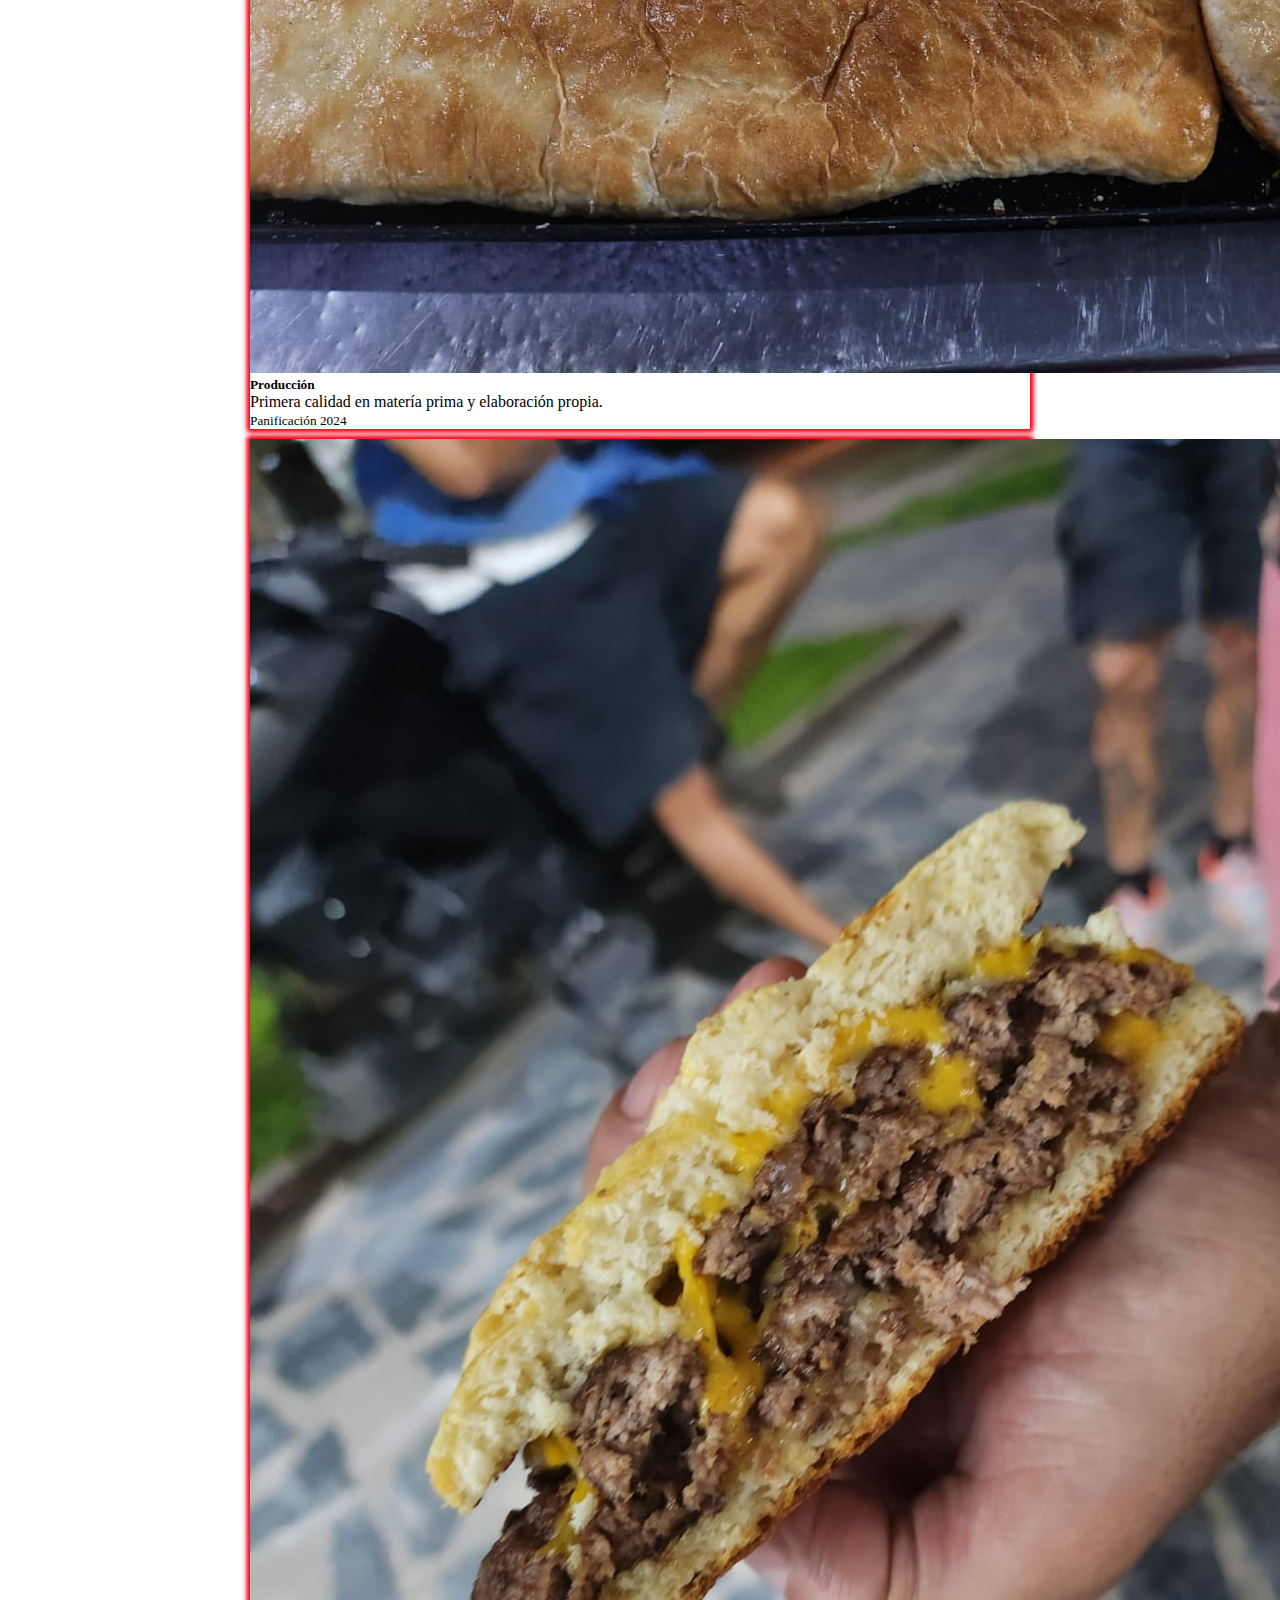
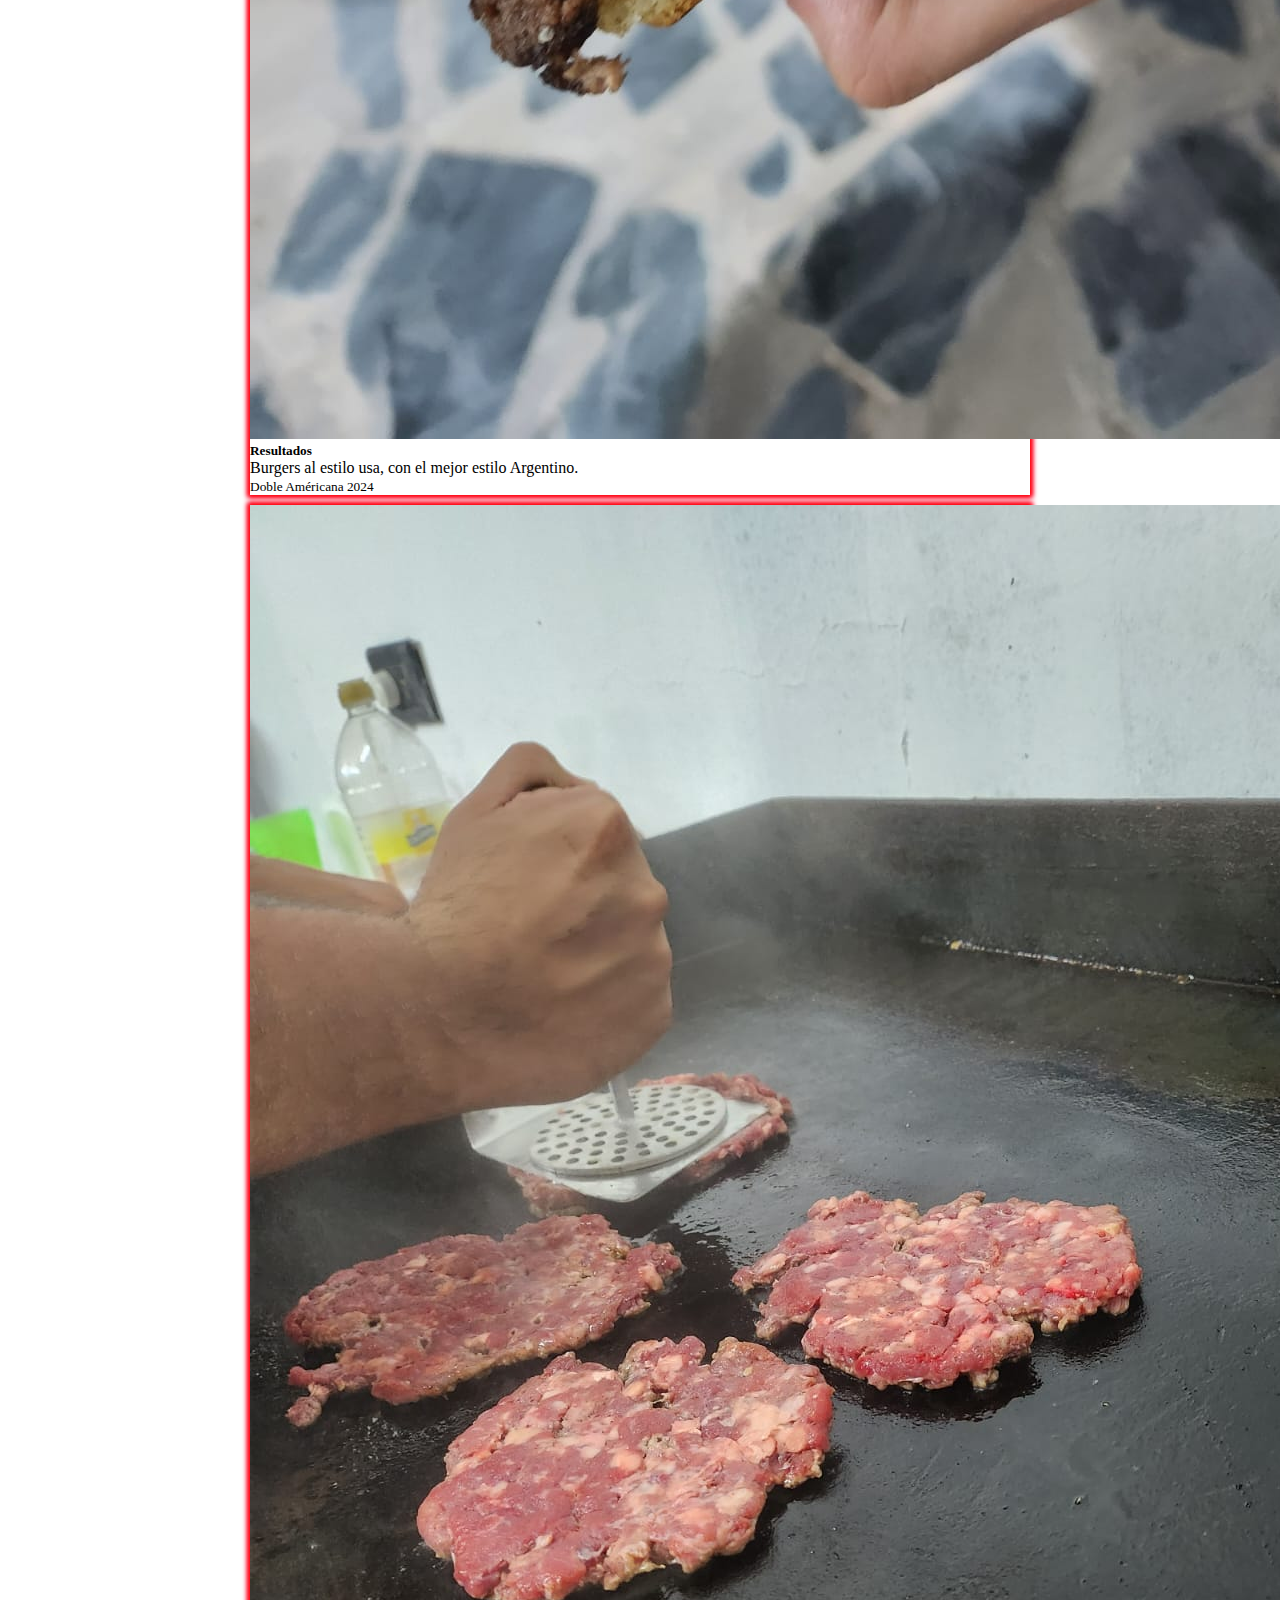
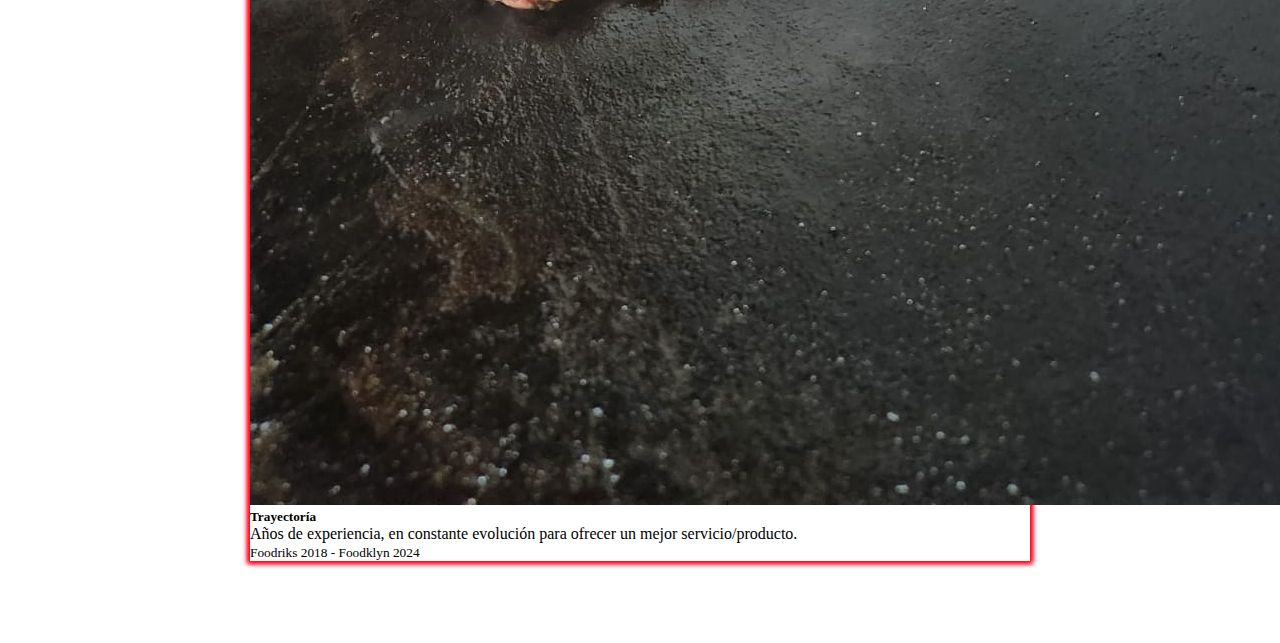
==== commit d0704331: "Update index.html" ====
--- a/index.html
+++ b/index.html
@@ -9,9 +9,9 @@
     <!-- CSS -->
     <link rel="stylesheet" href="style.css">
     <!-- icon wsp -->
-    <link rel="stylesheet" href="/src/img/iconWsp/icoWsp.css">
+    <link rel="stylesheet" href="./src/img/iconWsp/icoWsp.css">
     <!-- icon web -->
-    <link rel="shortcut icon" href="/src/img/icono/icono.ico" type="image/x-icon">
+    <link rel="shortcut icon" href="./src/img/icono/icono.ico" type="image/x-icon">
 
     <!-- Fuentes -->
     <link rel="preconnect" href="https://fonts.googleapis.com">
@@ -29,7 +29,7 @@
         <!-- Navbar Start -->
         <nav id="navBarF" class="navbar navbar-expand-lg bg-body-tertiary" data-bs-theme="dark">
             <div class="container-fluid">
-                <a id="logo" class="navbar-brand" href="/index.html">Food<span class="logo">klyn</span></a>
+                <a id="logo" class="navbar-brand" href="./index.html">Food<span class="logo">klyn</span></a>
                 <button class="navbar-toggler" type="button" data-bs-toggle="collapse"
                     data-bs-target="#navbarNavDropdown" aria-controls="navbarNavDropdown" aria-expanded="false"
                     aria-label="Toggle navigation">
@@ -38,11 +38,11 @@
                 <div class="collapse navbar-collapse" id="navbarNavDropdown">
                     <ul class="navbar-nav" style="margin-left: auto;">
                         <li class="nav-item">
-                            <a id="btn_active" class="nav-link active" aria-current="page" href="/index.html">INICIO</a>
+                            <a id="btn_active" class="nav-link active" aria-current="page" href="./index.html">INICIO</a>
                         </li>
 
                         <li class="nav-item">
-                            <a id="btn_select" class="nav-link" href="/promociones/promociones.html">Promociones</a>
+                            <a id="btn_select" class="nav-link" href="./promociones/promociones.html">Promociones</a>
                         </li>
                         <li class="nav-item dropdown">
                             <a id="btn_select" class="nav-link dropdown-toggle" href="#" role="button"
@@ -50,16 +50,16 @@
                                 Menú
                             </a>
                             <ul class="dropdown-menu">
-                                <li><a id="btn_select" class="dropdown-item" href="/menu/burger.html">Burgers</a></li>
-                                <li><a id="btn_select" class="dropdown-item" href="/menu/pizza.html">Pizzas</a></li>
-                                <li><a id="btn_select" class="dropdown-item" href="/menu/sandwich.html">Sandwich</a>
+                                <li><a id="btn_select" class="dropdown-item" href="./menu/burger.html">Burgers</a></li>
+                                <li><a id="btn_select" class="dropdown-item" href="./menu/pizza.html">Pizzas</a></li>
+                                <li><a id="btn_select" class="dropdown-item" href="./menu/sandwich.html">Sandwich</a>
                                 </li>
-                                <li><a id="btn_select" class="dropdown-item" href="/menu/lomo.html">Lomos</a></li>
-                                <li><a id="btn_select" class="dropdown-item" href="/menu/papas.html">Papas</a></li>
+                                <li><a id="btn_select" class="dropdown-item" href="./menu/lomo.html">Lomos</a></li>
+                                <li><a id="btn_select" class="dropdown-item" href="./menu/papas.html">Papas</a></li>
                             </ul>
                         </li>
                         <li class="nav-item">
-                            <a id="btn_select" class="nav-link" href="/nosotros/nosotros.html">Nosotros</a>
+                            <a id="btn_select" class="nav-link" href="./nosotros/nosotros.html">Nosotros</a>
                         </li>
 
                     </ul>
@@ -69,7 +69,7 @@
         <!-- navbar end -->
     </header>
     <main
-        style="background-image: url(/src/img/background/wallpaper/foodklyn-wallpaper.jpg); background-repeat: no-repeat; background-attachment: fixed;">
+        style="background-image: url(./src/img/background/wallpaper/foodklyn-wallpaper.jpg); background-repeat: no-repeat; background-attachment: fixed;">
         <div class="container">
             <br><br><br><br>
             <h1 class="title01">Bienvenidos</h1>
@@ -87,7 +87,7 @@
                     </div>
                     <div class="carousel-inner">
                         <div class="carousel-item active" data-bs-interval="10000">
-                            <img src="/src/img/Galería/76706d61-1480-4065-bc74-51bc62603c00.jfif"
+                            <img src="./src/img/Galería/8bd9f847-eea5-45c4-b790-35b38ccdf85c.jfif"
                                 class="img-carousel d-block w-50 " alt="...">
                             <div class="carousel-caption d-none d-md-block">
                                 <h5>Ambición y Disciplina</h5>
@@ -95,14 +95,14 @@
                             </div>
                         </div>
                         <div class="carousel-item" data-bs-interval="2000">
-                            <img src="/src/img/carousel/imagen03.jfif" class="img-carousel d-block w-50" alt="...">
+                            <img src="./src/img/carousel/imagen03.jfif" class="img-carousel d-block w-50" alt="...">
                             <div class="carousel-caption d-none d-md-block">
                                 <h5>Especialidad</h5>
                                 <p>Si le das todo tu tiempo a un rubro, serás el mejor en el.</p>
                             </div>
                         </div>
                         <div class="carousel-item">
-                            <img src="/src/img/carousel/imagen02.jfif" class="img-carousel d-block w-50" alt="...">
+                            <img src="./src/img/carousel/imagen02.jfif" class="img-carousel d-block w-50" alt="...">
                             <div class="carousel-caption d-none d-md-block">
                                 <h5>¡Gracias por elegirnos!</h5>
                                 <p>Buen provecho</p>
@@ -121,35 +121,9 @@
                     </button>
                 </div>
                 <h2 class="title02">Galería</h2>
-                <!-- <div class="card-group">
-                    <div class="card">
-                        <img src="/src/img/Galería/1847ef91-feff-4bc1-839b-48462c1459ab.jfif" class="card-img-top" alt="...">
-                        <div class="card-body">
-                            <h5 class="card-title">Producción</h5>
-                            <p class="card-text">Primera calidad en matería prima y elaboración propia.</p>
-                            <p class="card-text"><small class="text-body-secondary">Panificación 2024</small></p>
-                        </div>
-                    </div>
-                    <div class="card">
-                        <img src="/src/img/Galería/8bd9f847-eea5-45c4-b790-35b38ccdf85c.jfif" class="card-img-top" alt="...">
-                        <div class="card-body">
-                            <h5 class="card-title">Resultados</h5>
-                            <p class="card-text">Burgers al estilo usa, con el mejor estilo Argentino.</p>
-                            <p class="card-text"><small class="text-body-secondary">Doble Américana 2024</small></p>
-                        </div>
-                    </div>
-                    <div class="card">
-                        <img src="/src/img/Galería/f6ce3584-206d-4b37-ba93-253bdde50530.jfif" class="card-img-top" alt="...">
-                        <div class="card-body">
-                            <h5 class="card-title">Trayectoría</h5>
-                            <p class="card-text">Años de experiencia, en constante evolución para ofrecer un mejor servicio/producto.</p>
-                            <p class="card-text"><small class="text-body-secondary">Foodriks 2018 - Foodklyn 2024</small></p>
-                        </div>
-                    </div>
-                </div> -->
                 <div class="card-group">
                     <div class="card">
-                        <img src="/src/img/Galería/1847ef91-feff-4bc1-839b-48462c1459ab.jfif" class="card-img-top"
+                        <img src="./src/img/Galería/1847ef91-feff-4bc1-839b-48462c1459ab.jfif" class="card-img-top"
                             alt="...">
                         <div class="card-body">
                             <h5 class="card-title">Producción</h5>
@@ -160,7 +134,7 @@
                         </div>
                     </div>
                     <div class="card">
-                        <img src="/src/img/Galería/8bd9f847-eea5-45c4-b790-35b38ccdf85c.jfif" class="card-img-top"
+                        <img src="./src/img/Galería/76706d61-1480-4065-bc74-51bc62603c00.jfif" class="card-img-top"
                             alt="...">
                         <div class="card-body">
                             <h5 class="card-title">Resultados</h5>
@@ -171,7 +145,7 @@
                         </div>
                     </div>
                     <div class="card">
-                        <img src="/src/img/Galería/f6ce3584-206d-4b37-ba93-253bdde50530.jfif" class="card-img-top"
+                        <img src="./src/img/Galería/f6ce3584-206d-4b37-ba93-253bdde50530.jfif" class="card-img-top"
                             alt="...">
                         <div class="card-body">
                             <h5 class="card-title">Trayectoría</h5>
@@ -204,4 +178,4 @@
     <i class="fa fa-whatsapp my-float"></i>
 </a>
 
-</html>+</html>
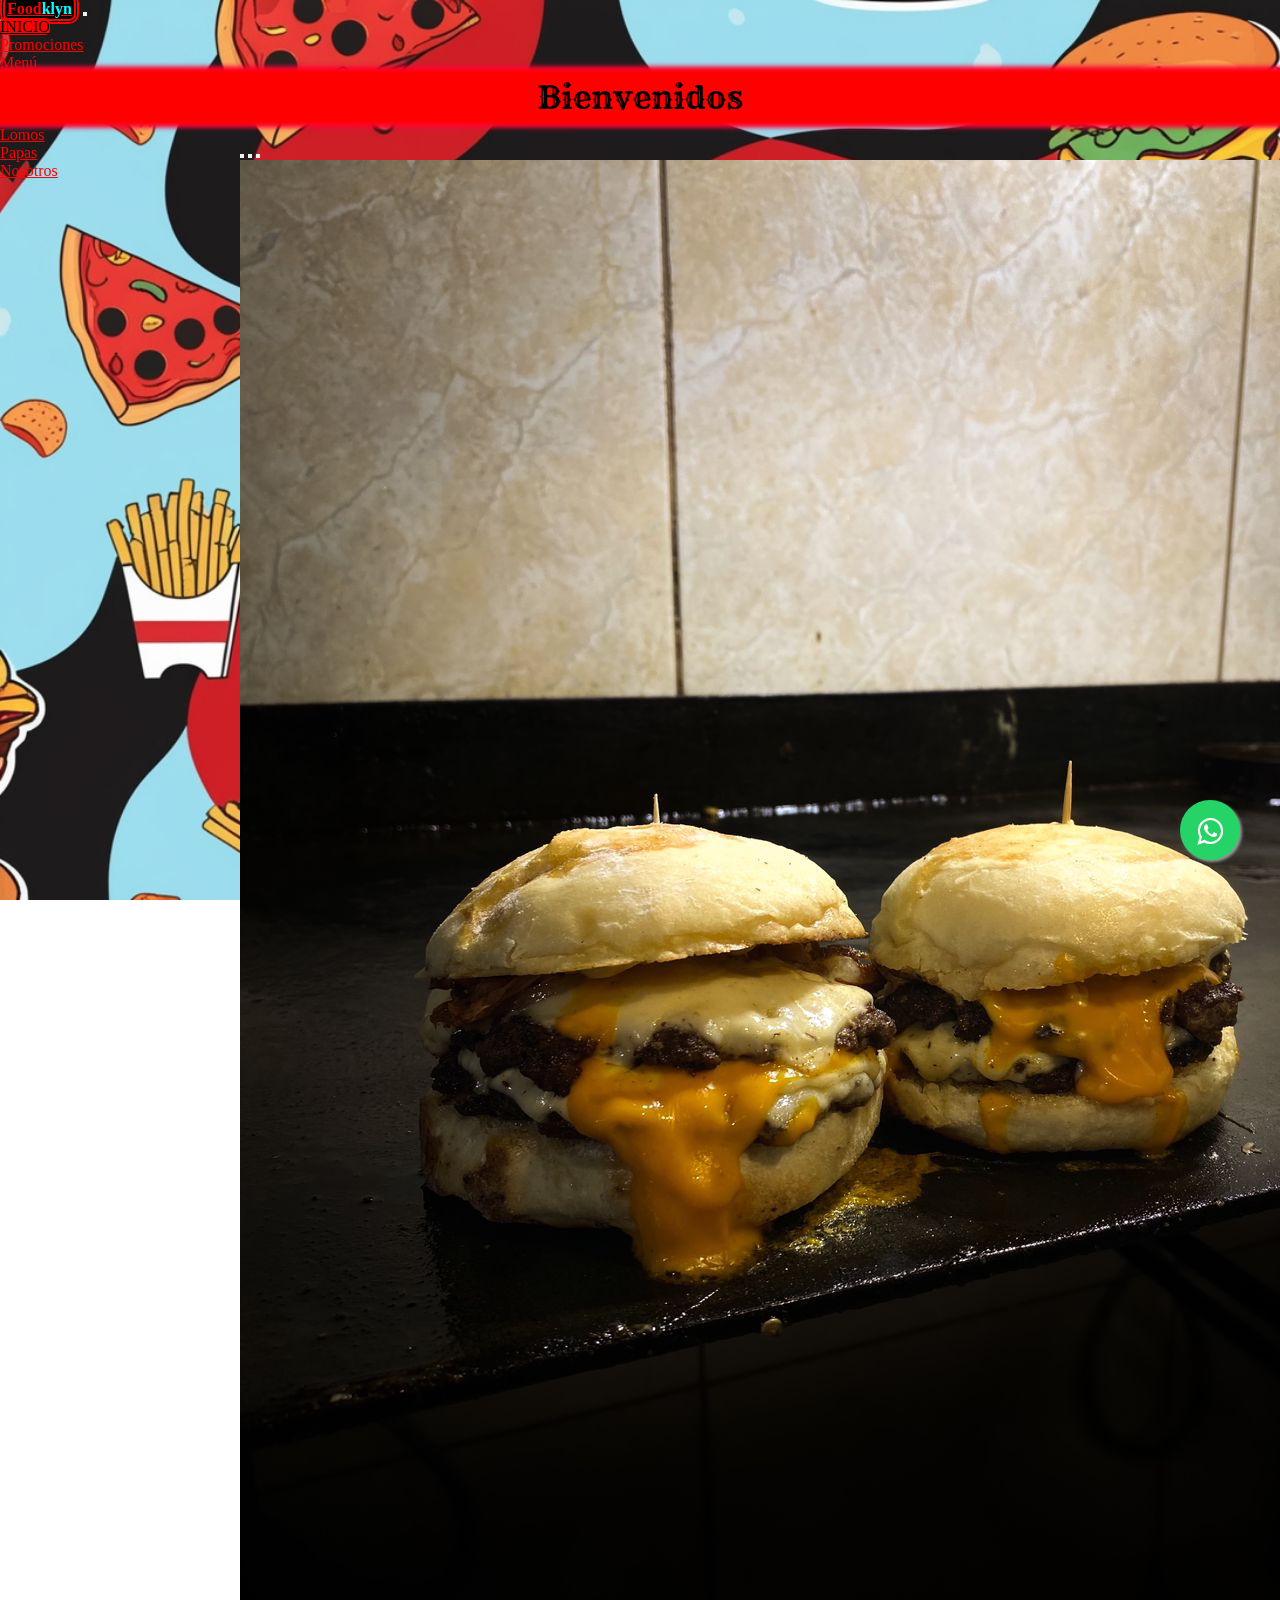
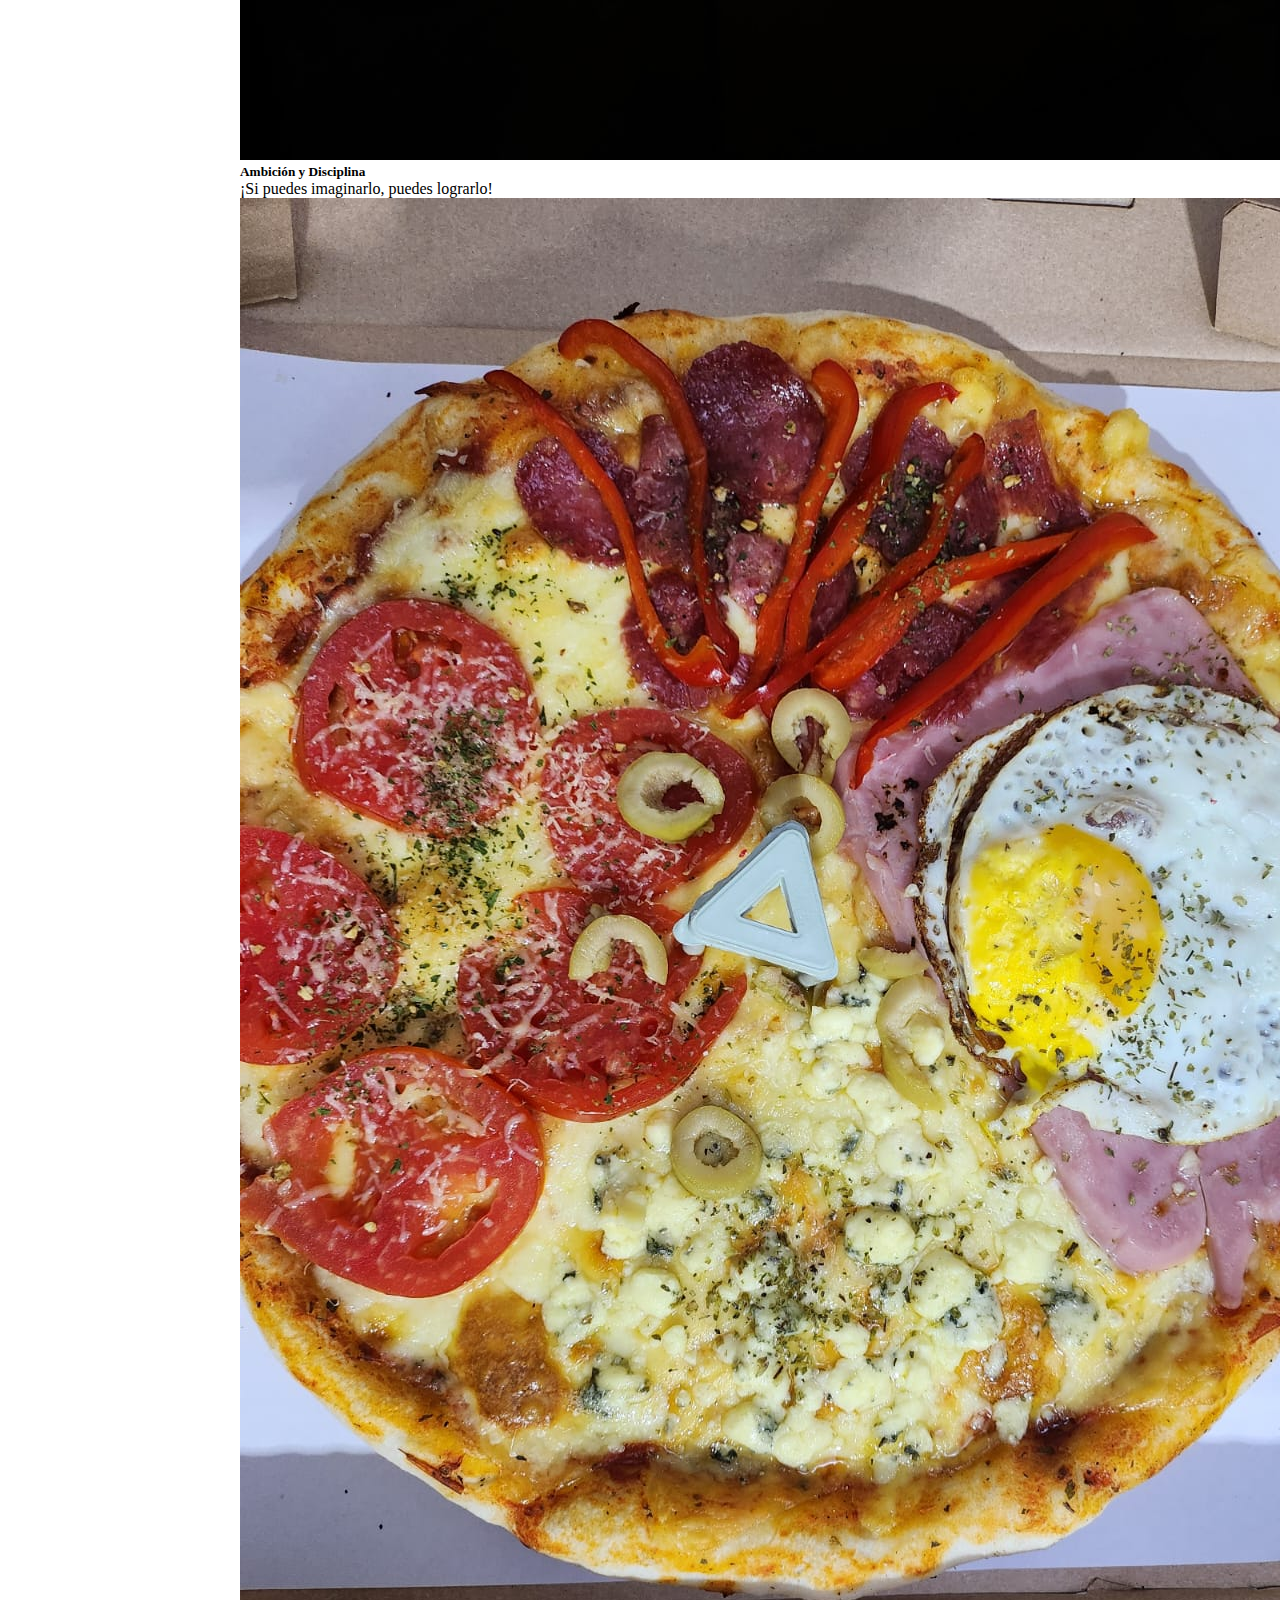
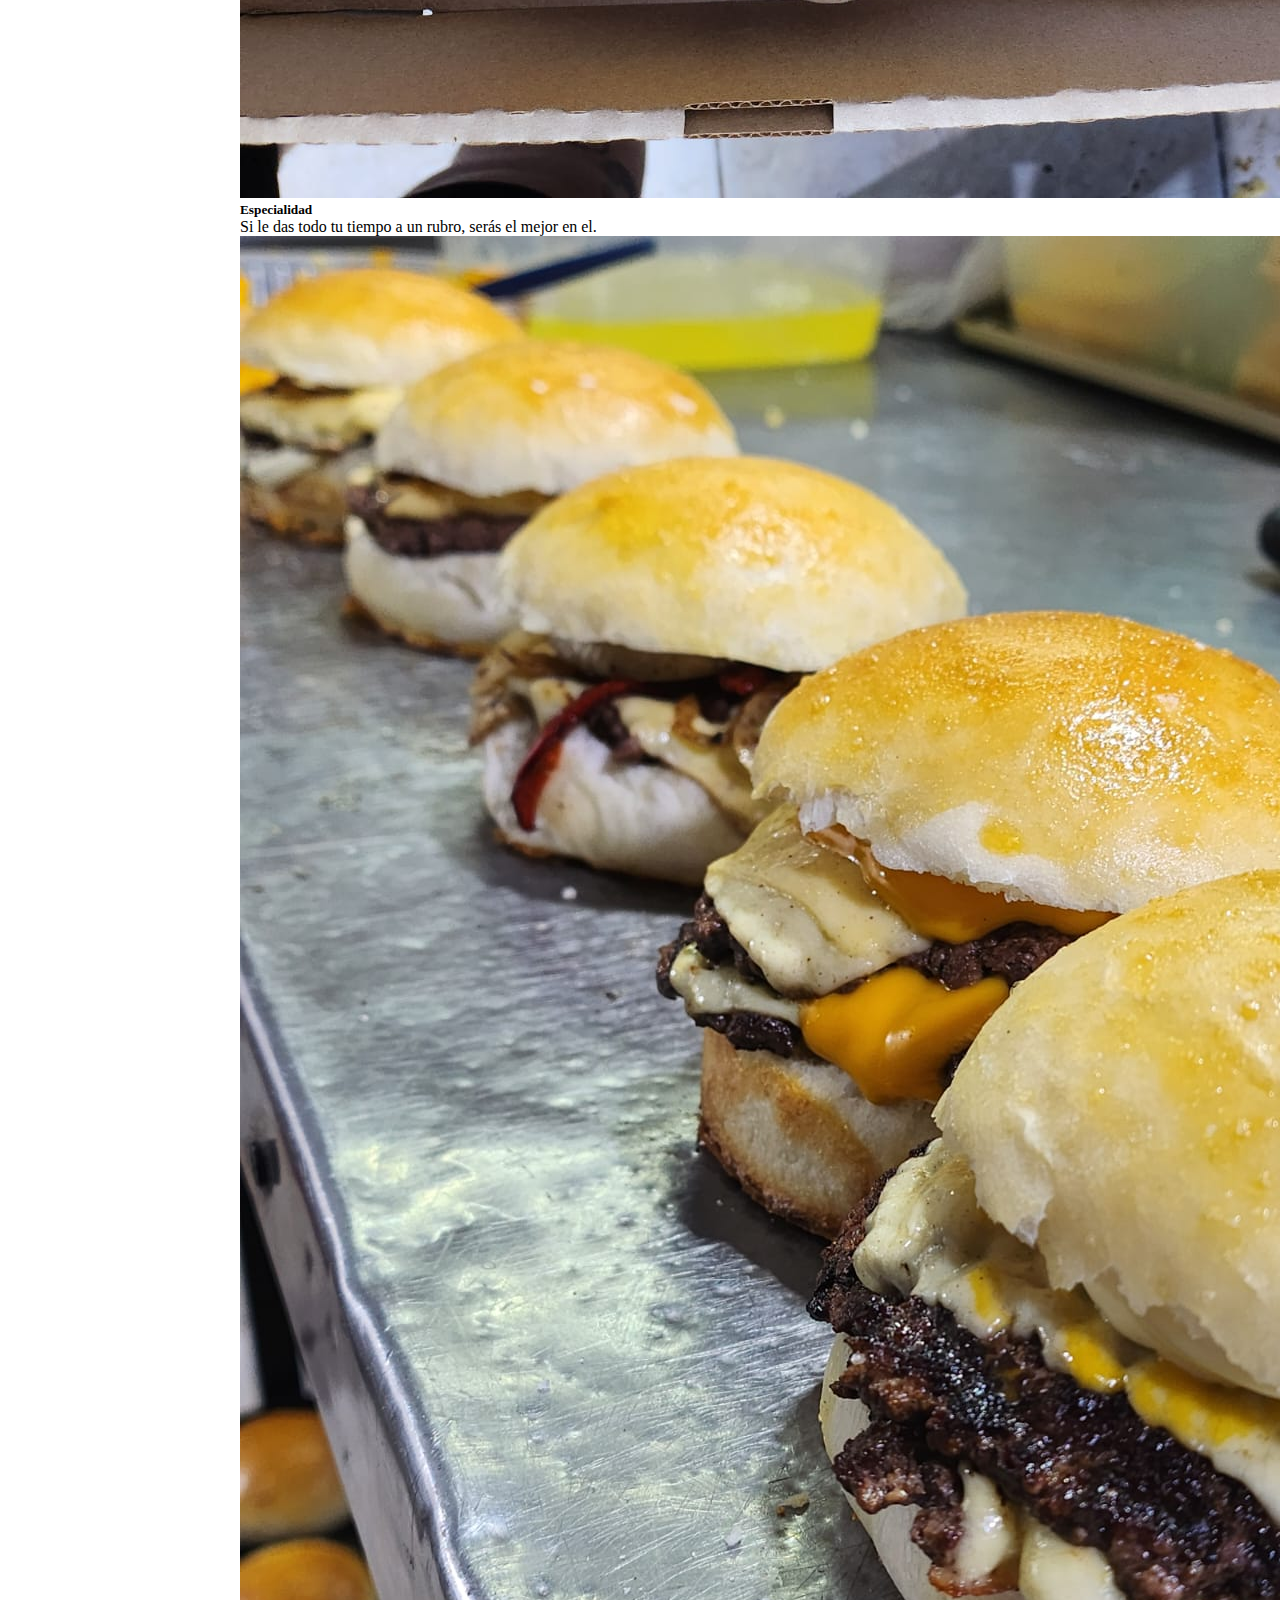
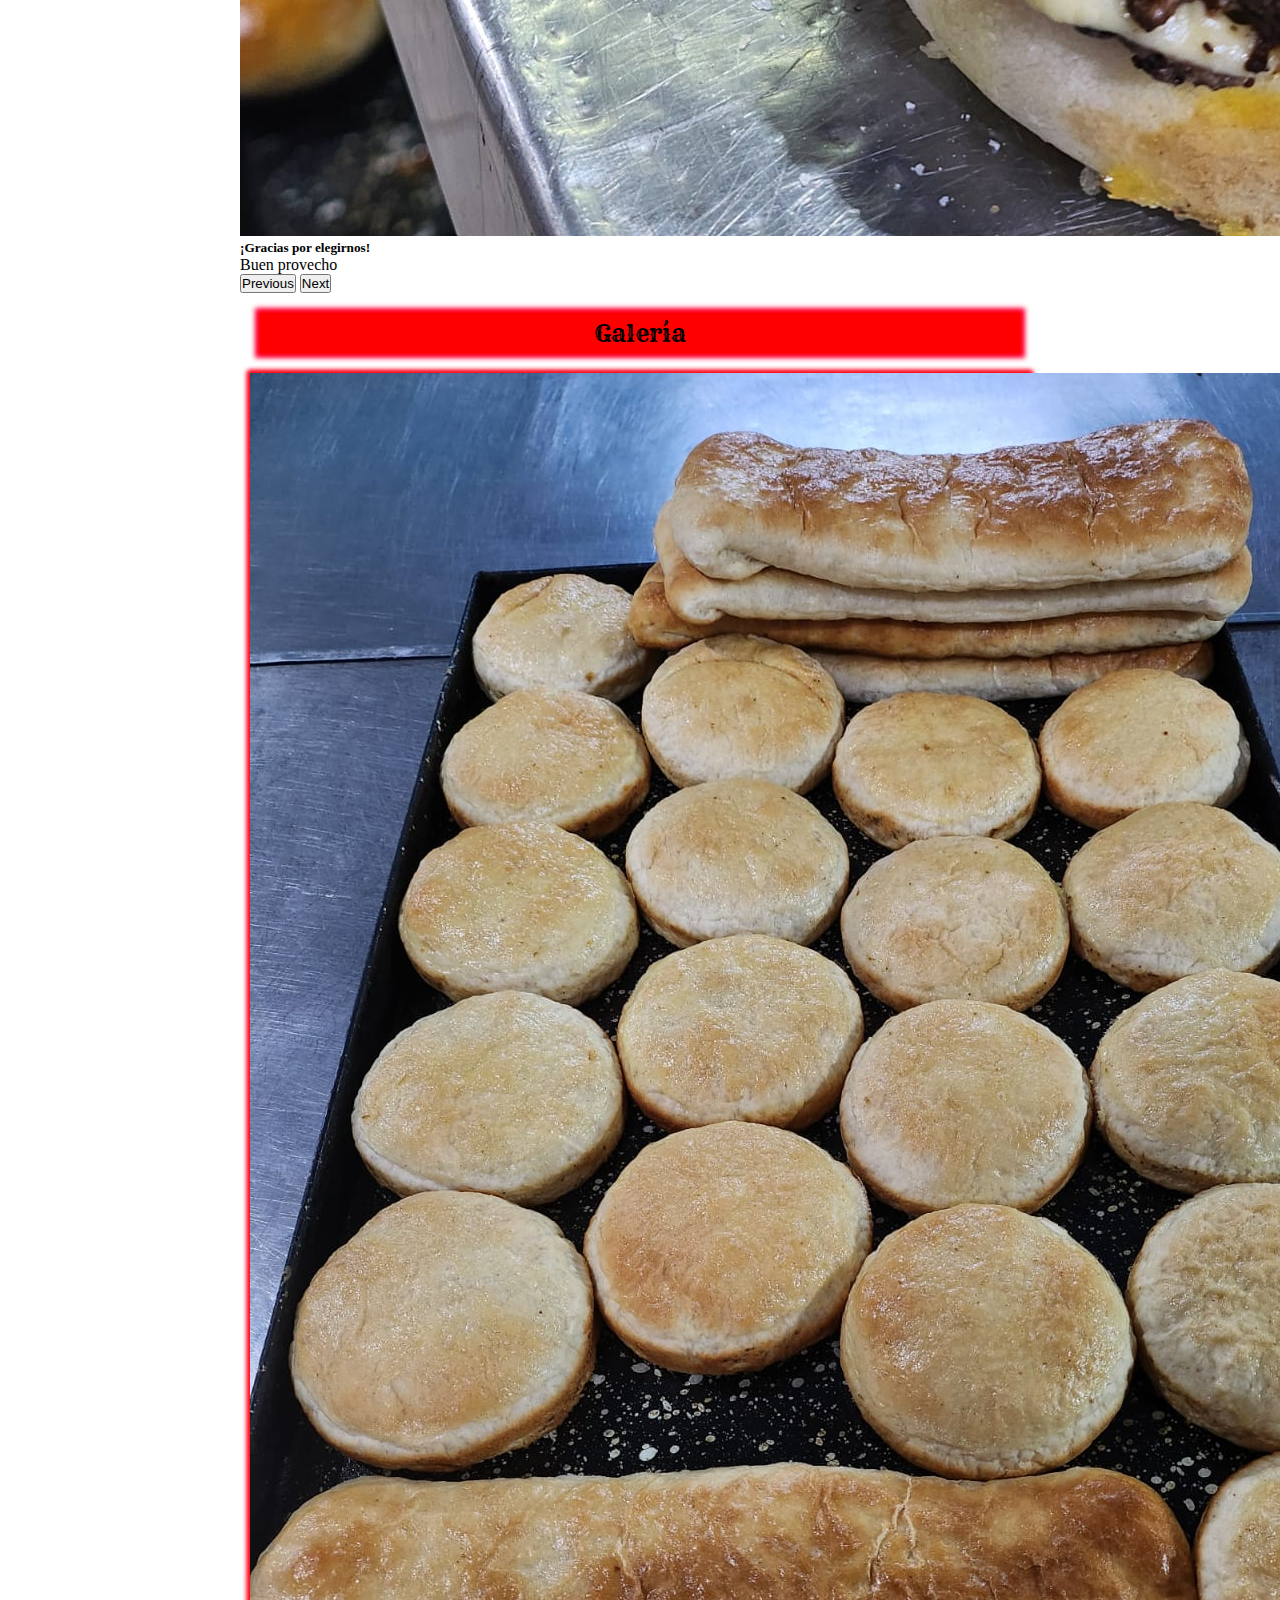
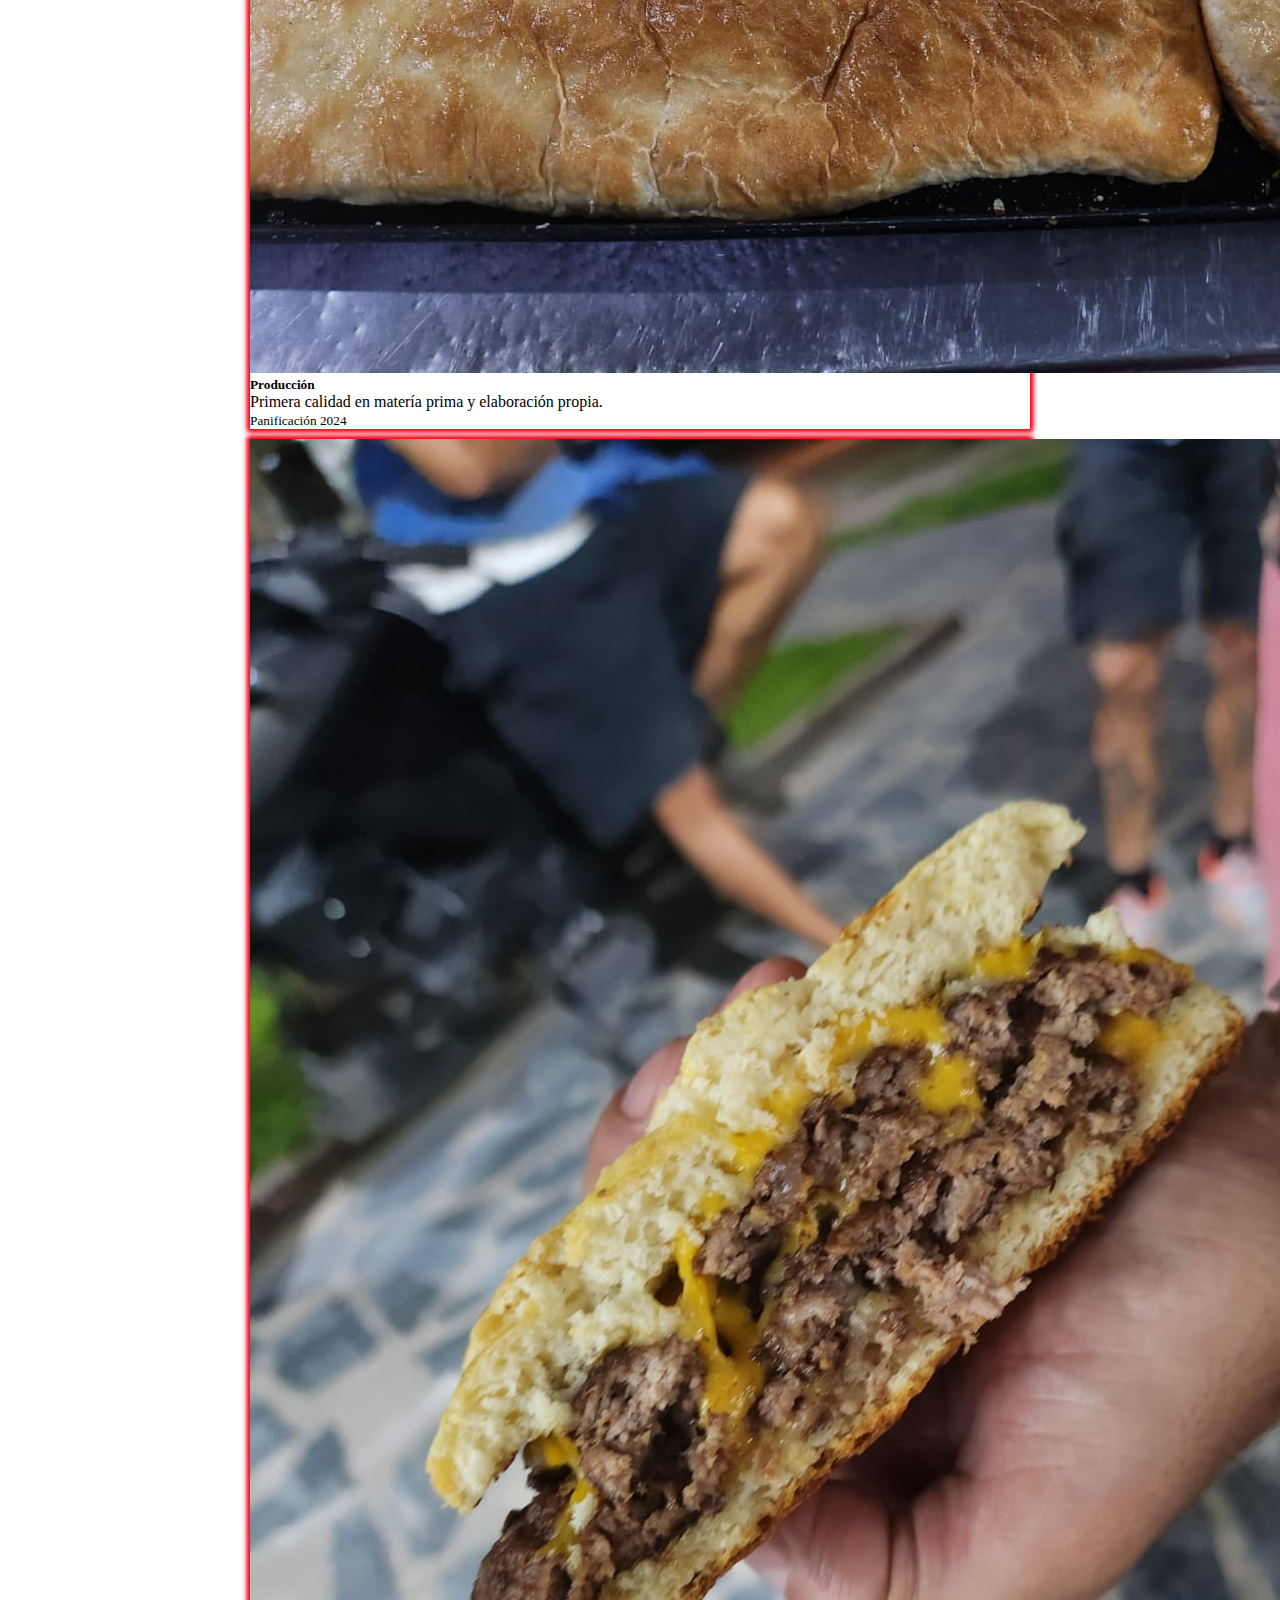
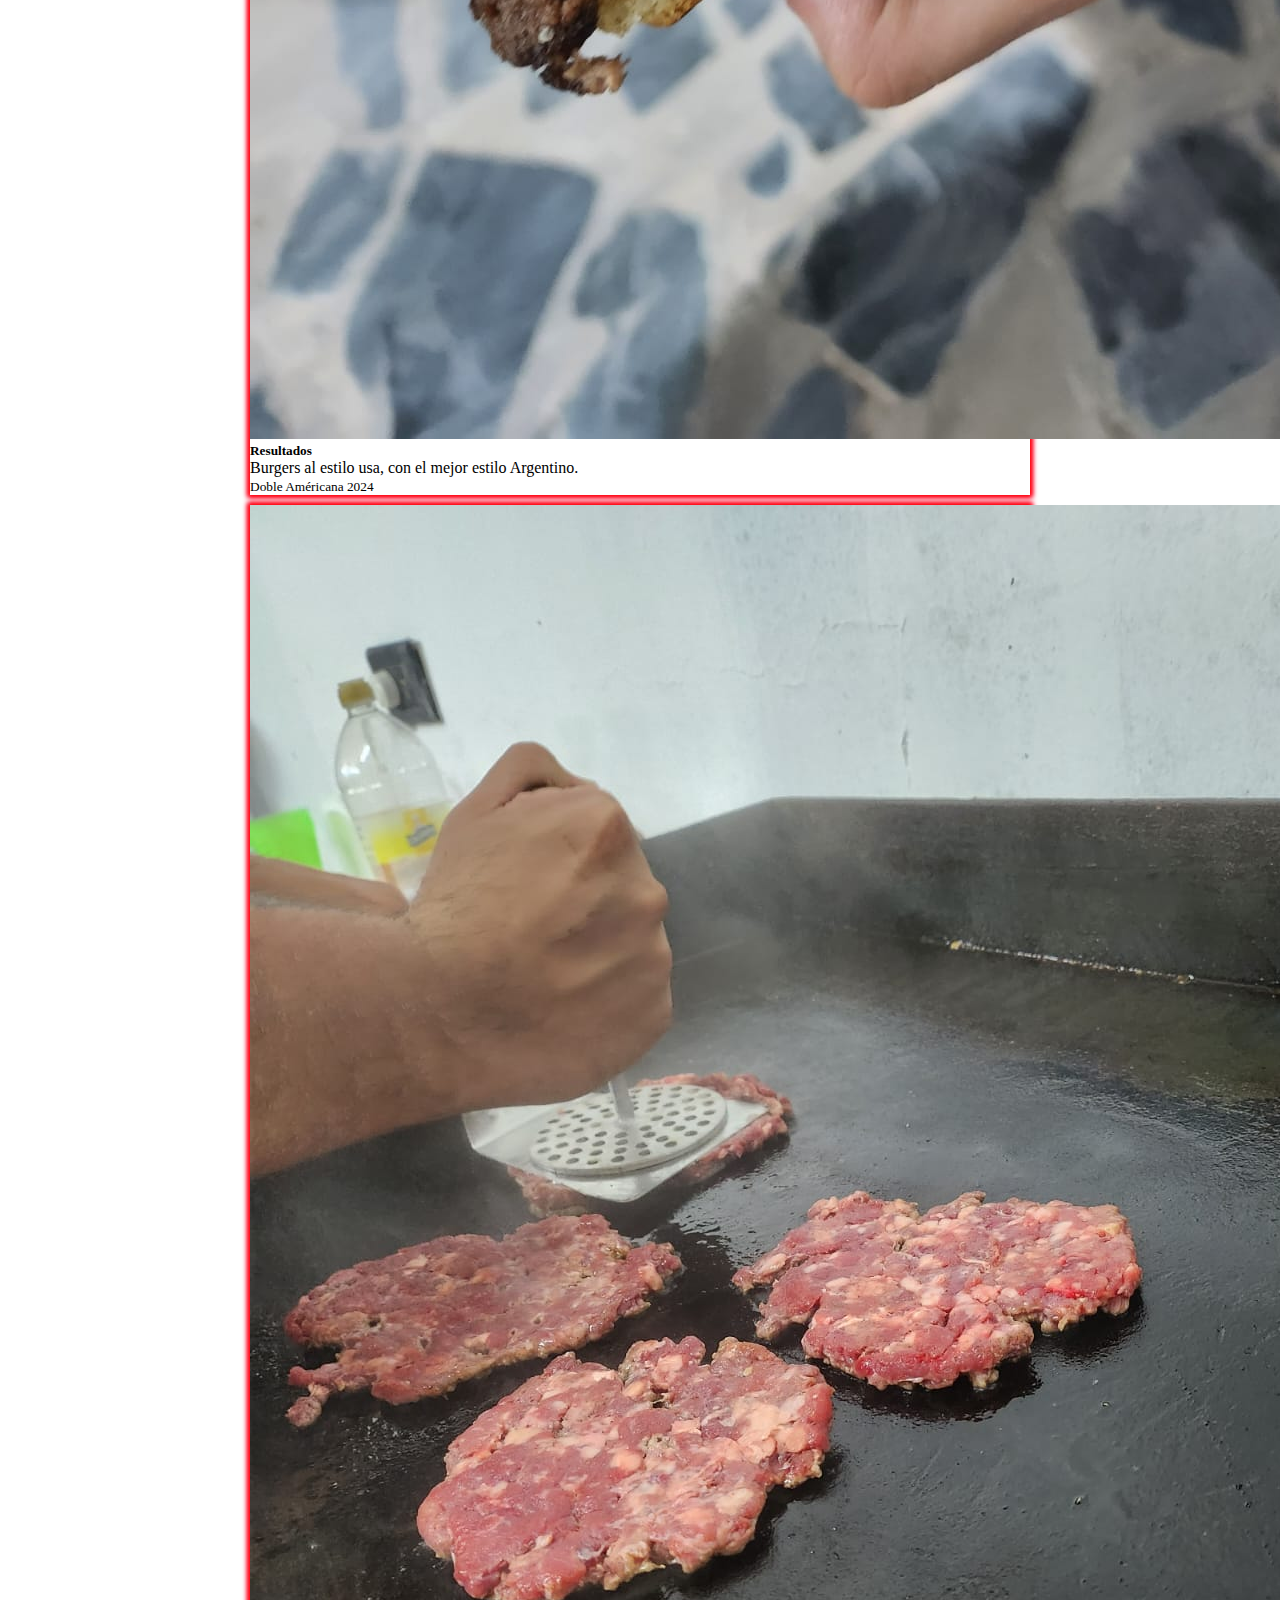
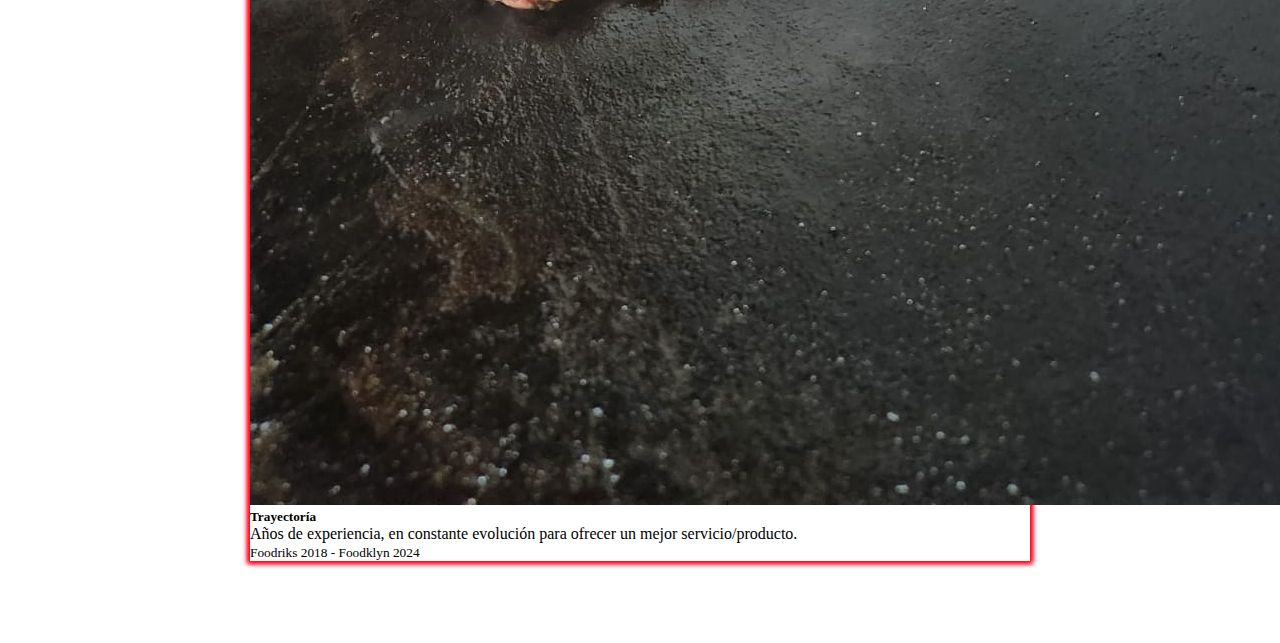
==== commit a99f90b7: "Update index.html" ====
--- a/index.html
+++ b/index.html
@@ -68,8 +68,7 @@
         </nav>
         <!-- navbar end -->
     </header>
-    <main
-        style="background-image: url(./src/img/background/wallpaper/foodklyn-wallpaper.jpg); background-repeat: no-repeat; background-attachment: fixed;">
+    <main style="background-image: url(./src/img/background/wallpaper/foodklyn-wallpaper.jpg); background-repeat: no-repeat; background-attachment: fixed; background-size: cover;">
         <div class="container">
             <br><br><br><br>
             <h1 class="title01">Bienvenidos</h1>
